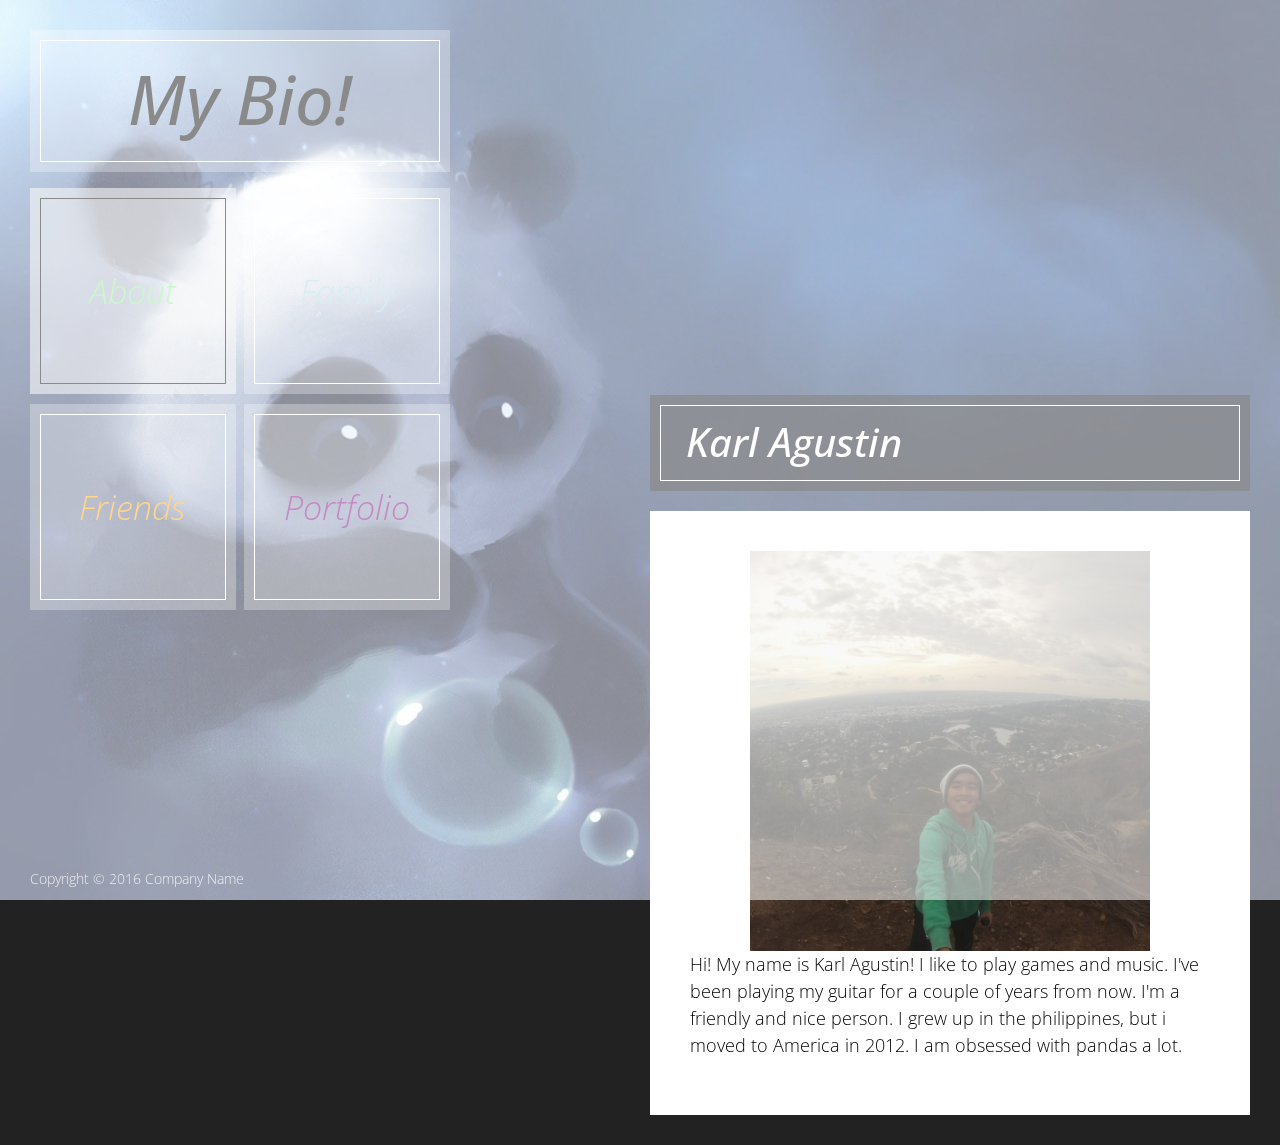
==== index.html @ ee5c0102 "3rd commit" ====
<!DOCTYPE html>
<html lang="en">
    <head>
        <meta charset="utf-8">
        <meta http-equiv="X-UA-Compatible" content="IE=edge">
        <meta name="viewport" content="width=device-width, initial-scale=1">
        
        <title>The Story</title>
<!--
The Story Theme
http://www.templatemo.com/tm-480-story
-->
        <!-- load stylesheets -->
        <link rel="stylesheet" href="https://fonts.googleapis.com/css?family=Open+Sans:300,300italic,400">  <!-- Google web font "Open Sans" -->
        <link rel="stylesheet" href="css/bootstrap.min.css">                                                <!-- Bootstrap style -->
        <link rel="stylesheet" href="css/flexslider.css">                                                   <!-- Flexslider style -->       
        <link rel="stylesheet" href="css/templatemo-style.css">                                             <!-- Templatemo style -->

        <!-- HTML5 shim and Respond.js for IE8 support of HTML5 elements and media queries -->
        <!-- WARNING: Respond.js doesn't work if you view the page via file:// -->
        <!--[if lt IE 9]>
          <script src="https://oss.maxcdn.com/html5shiv/3.7.2/html5shiv.min.js"></script>
          <script src="https://oss.maxcdn.com/respond/1.4.2/respond.min.js"></script>
        <![endif]-->
    </head>
    
    <body class="page">
        
            
            <!-- background images -->
            <div class="page-bg-imgs-list">
                <img src="img/panda.jpg" id="page-1-img" class="main-img" alt="About">
                <img src="img/galaxy_1.jpg" id="page-2-img" alt="Family">
                <img src="img/night.jpg" id="page-4-img" alt="Portfolio">                            
                <img src="img/friends_1.JPG" id="page-3-img" alt="Friends">
            </div>
            
            <div class="container-fluid">

                <div class="row">
                    <div class="col-xs-12 col-sm-12 col-md-12 col-lg-5 col-xl-5">
                        
                        <div class="header">

                            <!-- site title -->
                            <header class="box box-white">
                                <a href="javascript:void(0)" class="js-site-title">
                                    <h1 class="box-text site-title-text"><font color="black">My Bio!</h1>    
                                </a>            
                            </header>
                            
                            <!-- site navigation -->
                            <nav class="js-nav">
                                <ul class="nav-items-container">

                                    <li data-nav-item-id="page-1" class="block-keep-ratio block-keep-ratio-1-1 block-width-half box box-white box-nav-item js-nav-item pull-xs-left">
                                        <a href="#page-1" class="block-keep-ratio-content box-nav-item-link">
                                            <span class="box-text box-text-nav-item flexbox-center"><font color="lightgreen">About</span>
                                        </a>
                                    </li>

                                    <li data-nav-item-id="page-2" class="block-keep-ratio block-keep-ratio-1-1 block-width-half box box-white box-nav-item js-nav-item pull-xs-right">
                                        <a href="#page-2" class="block-keep-ratio-content box-nav-item-link">
                                            <span class="box-text box-text-nav-item flexbox-center"><font color="lightblue">Family</span>
                                        </a>
                                    </li>

                                    <li data-nav-item-id="page-3" class="block-keep-ratio block-keep-ratio-1-1 block-width-half box box-white box-nav-item js-nav-item pull-xs-left">
                                        <a href="#page-3" class="block-keep-ratio-content box-nav-item-link">
                                            <span class="box-text box-text-nav-item flexbox-center"><font color="orange">Friends</span>
                                        </a>
                                    </li>

                                    <li data-nav-item-id="page-4" class="block-keep-ratio block-keep-ratio-1-1 block-width-half box box-white box-nav-item js-nav-item pull-xs-right">
                                        <a href="#page-4" class="block-keep-ratio-content box-nav-item-link">
                                            <span class="box-text box-text-nav-item flexbox-center"><font color="purple">Portfolio</span>
                                        </a>
                                    </li>

                                </ul>
                            </nav>    
                        </div> <!-- .header -->

                    </div>

                    <div class="col-xs-12 col-sm-12 col-md-12 col-lg-7 col-xl-7">
                        <div class="content-wrapper js-content-wrapper">
                            <!-- about -->
                            <section data-page-id="page-1" class="content js-content">
                                
                                <header class="box box-black margin-b-20">
                                    <h2 class="box-text page-title-text">Karl Agustin</h2>
                                </header>
                                
                                <div class="content-text">
									<center><img src="img/karl.jpg" height="400"></center>
                                    <p><font color="black">Hi! My name is Karl Agustin! I like to play games and music. I've been playing my guitar for a couple of years from now. I'm a friendly and nice person. I grew up in the philippines, but i moved to America in 2012. I am obsessed with pandas a lot. 
                                    </p>
                                </div>            

                            </section> <!-- #about -->

                            <!-- gallery -->
                            <section data-page-id="page-2" class="content content-gallery js-content">
                                
                                <header class="box box-black margin-b-20">
                                    <h2 class="box-text page-title-text">Family</h2>
                                </header>
								<div class="content-text">
                                    <p>I have 7 people in my Family. My mom, dad, two older brothers, one older sister, and a twin sister! Having a big family can be really fun because you get to make multiple unforgettable memories.</p>
                                
                                <div class="content-text content-text-gallery">
                                    
                                    <!-- <p>Credits go to <a rel="nofollow" href="http://unsplash.com">Unsplash</a> for images.</p> -->

                                    <div class="flexslider-wrapper">

                                        <div id="slider" class="flexslider">
                                            <ul class="slides">
                                                <li><img src="img/slider/family.jpg" alt="Slide 1" /></li>
                                                <li><img src="img/slider/family_1.jpg" alt="Slide 2" /></li>
                                                <li><img src="img/slider/family_2.jpg" alt="Slide 3" /></li>
                                                <li><img src="img/slider/paintball.jpg" alt="Slide 4" /></li>
                                                <li><img src="img/slider/family_3.jpg" alt="Slide 5" /></li>
                                                <li><img src="img/slider/family_4.jpg" alt="Slide 6" /></li>
                                            </ul>
                                        </div> <!-- #slider -->
                                      
                                        <div id="carousel" class="flexslider">
                                            <ul class="slides">
                                                <li><img src="img/slider/family.jpg" alt="Thumbnail 1" /></li>
                                                <li><img src="img/slider/family_1.jpg" alt="Thumbnail 2" /></li>
                                                <li><img src="img/slider/family_2.jpg" alt="Thumbnail 3" /></li>
                                                <li><img src="img/slider/paintball.jpg" alt="Thumbnail 4" /></li>
                                                <li><img src="img/slider/family_3.jpg" alt="Thumbnail 5" /></li>
                                                <li><img src="img/slider/family_4.jpg" alt="Thumbnail 6" /></li>
                                            </ul>
                                        </div>  <!-- #carousel -->

                                    </div>
                                        
                                </div>            

                            </section> <!-- #gallery -->
                            
                            <!-- services -->
                            <section data-page-id="page-3" class="content js-content">
                                
                                <header class="box box-black margin-b-20">
                                    <h2 class="box-text page-title-text">Friends</h2>
                                </header>
                                
                                <div class="content-text">
								<center><img src="img/friends.jpg" height="400"></center>
                                    <p>I am a really friendly person. I like to meet new people and introduce myself to them and hope to get to know them better. I have a lot of friends but the people that really stick to me was Anthony Huynh and Max Hill. 
                                    </p>
                                </div>            

                            </section> <!-- #services -->

                            <!-- contact -->
                            <section data-page-id="page-4" class="content js-content">
                                
                                <header class="box box-black margin-b-20">
                                    <h2 class="box-text page-title-text">Portfolio</h2>
                                </header>

                                
                                <div class="content-text">
                                    <p>This is my portfolio which will display my work. I will be posting all of them in here. 
                                    </p>
									
									<h3>1.1.3 Scratch</h3>
									    <a href="https://scratch.mit.edu/projects/118983426/">
								        <img src="portfolio/img/scratch.png">
								        </a>
										
									<h3>Space Maze</h3>
										<a href="https://scratch.mit.edu/projects/119669755/">
										<img src="portfolio/img/spacemaze.png">
										</a>
										
									<p>This project was about creating a game and using 2 variables with your partner. My partner and I decided to create a maze game that can easily challenge people.</p>
										<img src="portfolio/img/backlog.png" width="550" height="250">
										
									<h3>Scottsboro Boys</h3>
										<a href="https://repl.it/DcPd/9">
										<img src="img/project.JPG" width="500" height="150">
										</a>
									
									<p>This project talks about the story of the Scottsboro Boys. How it takes you back in their perspectives of Victoria Price, Haywood Patterson, and Judge Horton.</p>
										<img src="img/flowchart.png" width="450">
										
									<p>
									
                                    <form action="index.html" method="post" class="contact-form">

                                        <div class="form-group col-xs-12 col-sm-12 col-md-6 col-lg-6 form-group-2-col-left">
                                            <input type="text" id="contact_name" name="contact_name" class="form-control" placeholder="Name" required/>
                                        </div>
                                        <div class="form-group col-xs-12 col-sm-12 col-md-6 col-lg-6 form-group-2-col-right">
                                            <input type="email" id="contact_email" name="contact_email" class="form-control" placeholder="Email" required/>
                                        </div>
                                        <div class="form-group">
                                            <input type="text" id="contact_subject" name="contact_subject" class="form-control" placeholder="Subject" required/>
                                        </div>
                                        <div class="form-group">
                                            <textarea id="contact_message" name="contact_message" class="form-control" rows="4" placeholder="Message" required></textarea>
                                        </div>
                                        <button type="submit" class="btn btn-primary submit-btn">Send</button>

                                    </form>                           
                                </div>            

                            </section> <!-- #contact -->
                        </div>
                    </div>

                </div>
                    
                <!-- footer row -->
                <footer class="row footer js-footer">
                    <div class="col-xs-12 col-sm-12 col-md-12 col-lg-12">

                        <p class="copyright-text">Copyright &copy; 2016 Company Name</p>  

                    </div>                
                </footer>

            </div>  <!-- .container-fluid -->

        <div id="preloader">
            <div id="status">&nbsp;</div>
        </div><!-- /#preloader -->      
            
        <!-- load JS files -->
        <script src="js/jquery-1.11.3.min.js"></script> <!-- jQuery -->
        <script src="js/jquery.flexslider-min.js"></script> <!-- Flex Slider -->
        <script src="js/jquery.backstretch.min.js"></script> <!-- Backstretch http://srobbin.com/jquery-plugins/backstretch/ -->
        <script src="js/templatemo-script.js"></script> <!-- Templatemo scripts -->
    
    </body>
</html>
---- css/templatemo-style.css ----
/*

The Story Theme

http://www.templatemo.com/tm-480-story

*/

body, html { overflow-x: hidden; }

/* Preloader */

#preloader {
    position: fixed;
    top: 0;
    left: 0;
    right: 0;
    bottom: 0;
    background-color: #fff; /* change if the mask should have another color then white */
    z-index: 99; /* makes sure it stays on top */
}

#status {
    width: 200px;
    height: 200px;
    position: absolute;
    left: 50%; /* centers the loading animation horizontally one the screen */
    top: 50%; /* centers the loading animation vertically one the screen */
    background-image: url(../img/status.gif); /* path to your loading animation */
    background-repeat: no-repeat;
    background-position: center;
    margin: -100px 0 0 -100px; /* is width and height divided by two */
}

/* Resets */

a:hover, a:focus { text-decoration: none; }

h1, h2 { margin: 0; }

p:last-child { margin-bottom: 0; }

/**/
.page {
	background-color: #222222;	
	font-family: 'Open Sans', sans-serif;
	font-size: 18px;
	font-weight: 300;		
	padding: 30px 15px;
	overflow-x: hidden;
}

.page-bg-imgs-list { display: none; }

.header { 
	max-width: 420px;
	overflow: auto; 
}

.content-wrapper { margin-top: 365px; }

.content {
	max-width: 600px;
	margin-left: auto;
	margin-right: 0;
}

.content-gallery { max-width: 900px; }

.content-text {
	background-color: white;
	padding: 40px;
}

.content-text h4 { padding-top: 10px; }

.content-text-gallery {
	padding: 5px;
	position: relative;
	height: auto;
	min-height: 200px;
}

.box {
	display: block;
	padding: 10px;	
}

.box-text {
	border: 1px solid white;
	color: white;	
	font-style: italic;	
	width: 100%;
	height: 100%;
}

.box-white { background-color: rgba(255, 255, 255, 0.3);	}
.box-black { background-color: rgba(0, 0, 0, 0.7); }

.site-title-text {
	font-size: 3.8em;
	padding-top: 20px;
	padding-bottom: 25px;
	text-align: center;
}

.page-title-text {
	font-size: 2.2em;
	padding: 15px 25px;
	text-align: left;
}

.nav-items-container { padding: 0; }

.box-nav-item {
	margin-bottom: 10px;
	font-size: 1.9em;
	-webkit-transition: all 0.3s ease;	
	transition: all 0.3s ease;	
}

.box-nav-item-link { padding: 10px; }

.box-nav-item:hover, .box-nav-item:focus, .box-nav-item.active {
	background-color: rgba(241, 241, 241, 0.59);	
}

.box-nav-item:hover .box-text-nav-item, 
.box-nav-item:focus .box-text-nav-item,
.box-nav-item.active .box-text-nav-item {	
	color: black;
	border: 1px solid black;
}

/* footer */

.footer { 
	display: none; 
	position: fixed;
	bottom: 10px;
	left: 30px;
}

.footer a {	color: rgba(255, 255, 255, 0.8); }

.copyright-text { 
	color: rgba(255, 255, 255, 0.8);
	font-size: 0.8em;	
}


/* Utility Classes */

.margin-t-30 {	margin-top: 30px; }
.margin-b-20 {	margin-bottom: 20px; }

.block-keep-ratio,
.block-keep-ratio-content {
	display: block;
}

.block-keep-ratio {	position: relative; }
	
.block-keep-ratio-content {
	position: absolute;
	top: 0; bottom: 0; right: 0; left: 0;
}

.block-keep-ratio:after {
	display: block;
	content: '';
}

.block-keep-ratio-1-1:after { padding-top: 100%; }

.block-width-half { width: 49%; }

.flexbox-center {
	display: -webkit-box;
	display: -webkit-flex;
	display: -ms-flexbox;
	display: flex;
    -webkit-box-orient: vertical;
    -webkit-box-direction: normal;
    -webkit-flex-direction: column;
        -ms-flex-direction: column;
            flex-direction: column;
    -webkit-box-pack: center;
    -webkit-justify-content: center;
        -ms-flex-pack: center;
            justify-content: center;
    text-align: center;
}


/* FlexSlider Styles
-------------------------------------------- */

.flexslider { 
    border-radius: 0;
    margin-bottom: 5px;
}
.flexslider li {
	margin: 0;
	padding: 0;
}

.flex-next,
.flex-prev {
	line-height: 1; /* Bootstrap override */
}

#carousel { margin: 0; }
#carousel li { margin-right: 5px; }
#carousel img {
    display: block;
    opacity: 1;
    cursor: pointer;
}
#carousel .flex-active-slide img {
    opacity: 0.5;
    cursor: default;
}


/* Contact form */

.contact-form {	margin-top: 30px; }

.form-group { margin-bottom: 20px; }

.form-control:focus {
    border-color: rgb(0, 218, 79);
    outline: 0;
    -webkit-box-shadow: inset 0 1px 1px rgba(0,0,0,.075),0 0 8px rgba(0, 200, 81,.6);
    box-shadow: inset 0 1px 1px rgba(0,0,0,.075),0 0 8px rgba(0, 200, 81, 0.6);
}

.form-control {
	font-size: 1em;
	border-radius: 0;
}

.submit-btn {
	color: #A0A0A0;
	background-color: transparent;
	border-color: #A0A0A0;
	border-radius: 0;
	font-size: 1.1em;
	margin-top: 5px;
	width: 150px;
	height: 50px;
	text-transform: uppercase;
	transition: all 0.3s ease;	
}

.submit-btn:hover, .submit-btn:focus {
	color: white;
	background-color: #A0A0A0;
	border-color: #A0A0A0;
}

.form-group-2-col-left {
	padding-left: 0;
	padding-right: 5px;
}

.form-group-2-col-right {
	padding-right: 0;
	padding-left: 5px;
}

.footer.sticky {
	position: fixed;
	bottom: 10px;
	left: 30px;
}

/* Media Queries */

@media screen and (max-width: 991px) {

	.form-group-2-col-left,
	.form-group-2-col-right {
		padding-left: 0;
		padding-right: 0;
	}

	.content { margin: 0 0 0 auto; }

	.content-wrapper { 
		margin-top: 30px; 
		margin-bottom: 30px;		
	}

	.footer { position: static;	}
}

@media screen and (max-width: 767px) {
	.content-wrapper { position: static; }
}

@media screen and (max-width: 1199px) and (min-width: 992px) {
	
	.block-width-half { width: 48%; }
	
	.box-nav-item { font-size: 1.4em; }

	.site-title-text { font-size: 3em; }
}

@media screen and (max-width: 480px) {
	
	.block-width-half { width: 48%; }
	
	.box-nav-item { font-size: 1.4em; }

	.site-title-text { font-size: 3em; }
	.page-title-text { font-size: 1.6em; }

	.content-text { padding: 30px 25px; }
	.content-text-gallery { padding: 5px; }
}
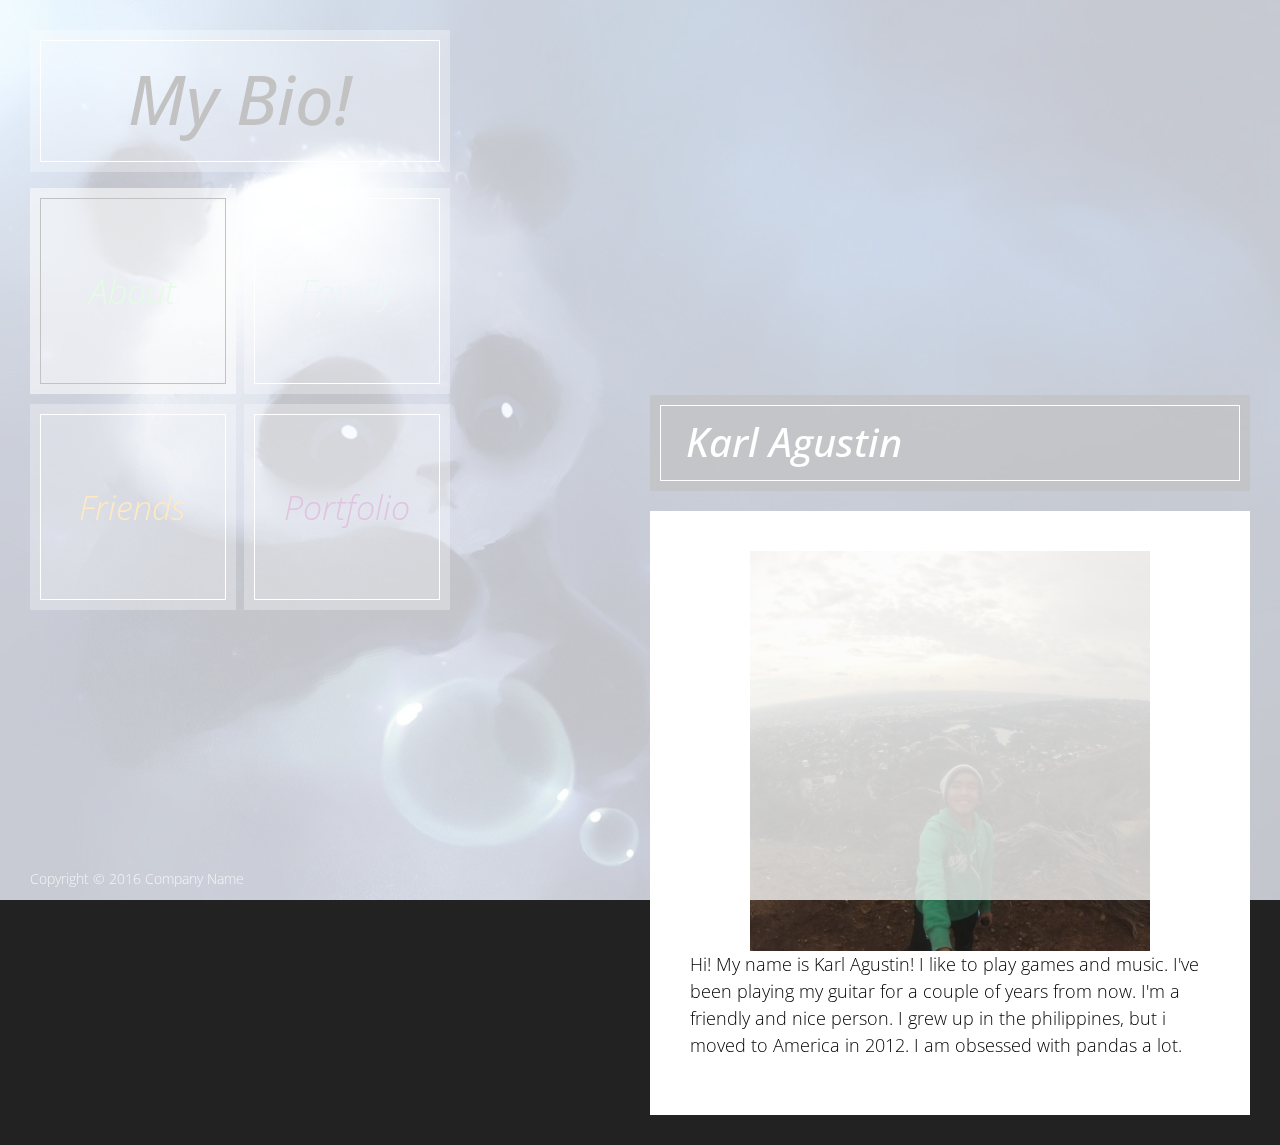
==== commit 875d28a4: "4th commit" ====
--- a/index.html
+++ b/index.html
@@ -172,16 +172,16 @@
 									
 									<h3>1.1.3 Scratch</h3>
 									    <a href="https://scratch.mit.edu/projects/118983426/">
-								        <img src="portfolio/img/scratch.png">
+								        <img src="Portfolio/img/scratch.PNG">
 								        </a>
 										
 									<h3>Space Maze</h3>
 										<a href="https://scratch.mit.edu/projects/119669755/">
-										<img src="portfolio/img/spacemaze.png">
+										<img src="Portfolio/img/spacemaze.png">
 										</a>
 										
 									<p>This project was about creating a game and using 2 variables with your partner. My partner and I decided to create a maze game that can easily challenge people.</p>
-										<img src="portfolio/img/backlog.png" width="550" height="250">
+										<img src="Portfolio/img/backlog.PNG" width="550" height="250">
 										
 									<h3>Scottsboro Boys</h3>
 										<a href="https://repl.it/DcPd/9">
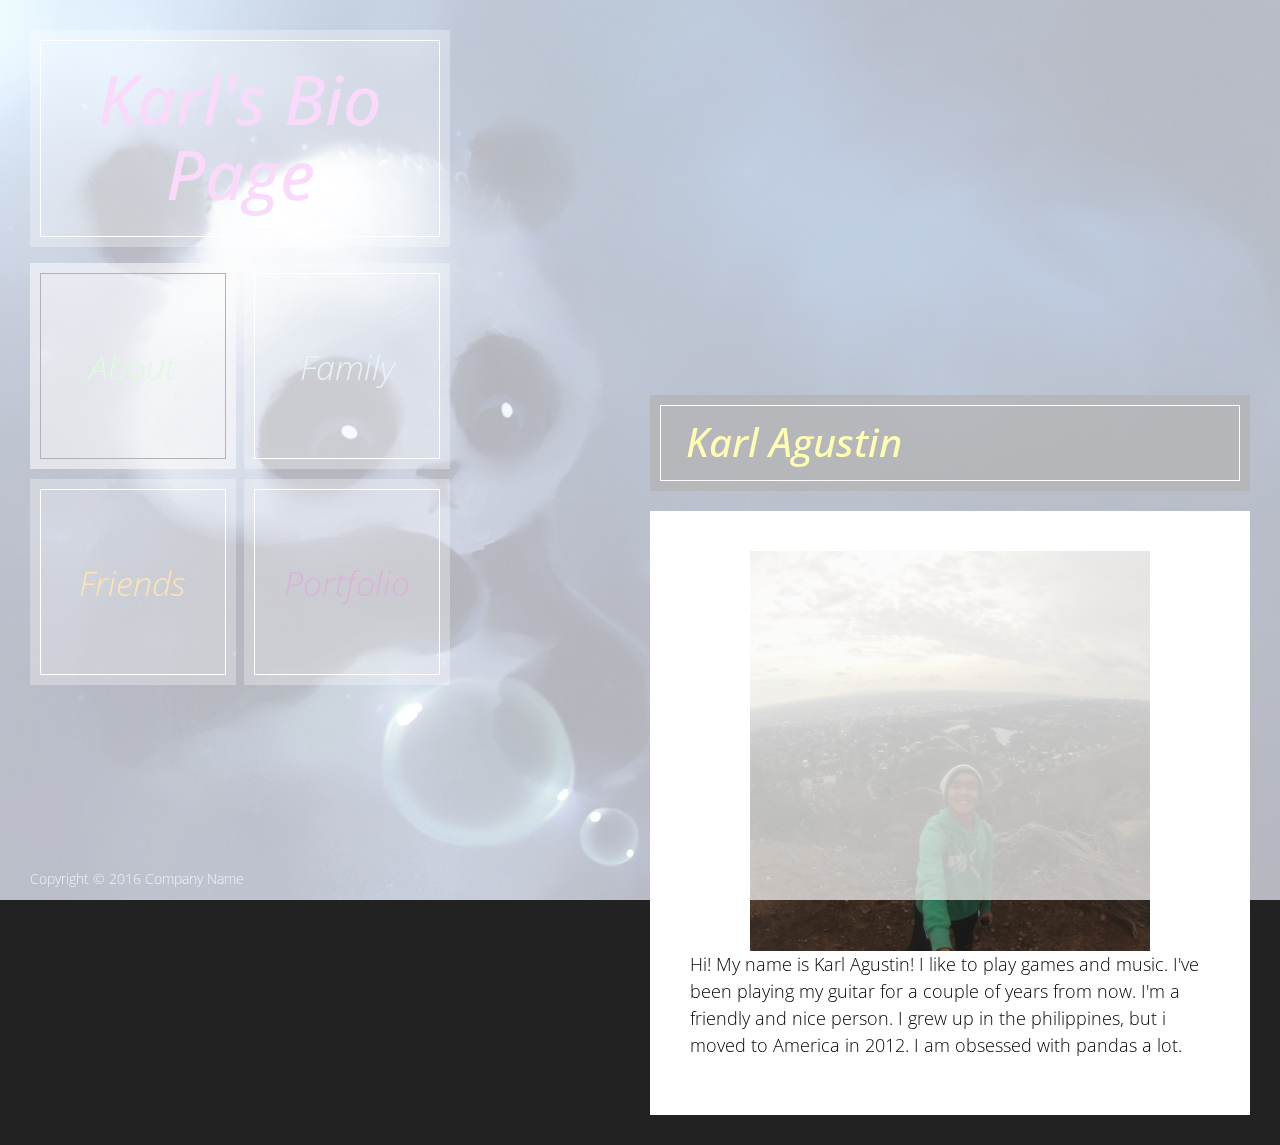
==== commit c14be159: "5th commit" ====
--- a/index.html
+++ b/index.html
@@ -5,7 +5,7 @@
         <meta http-equiv="X-UA-Compatible" content="IE=edge">
         <meta name="viewport" content="width=device-width, initial-scale=1">
         
-        <title>The Story</title>
+        <title>Karl's Homepage</title>
 <!--
 The Story Theme
 http://www.templatemo.com/tm-480-story
@@ -45,7 +45,7 @@
                             <!-- site title -->
                             <header class="box box-white">
                                 <a href="javascript:void(0)" class="js-site-title">
-                                    <h1 class="box-text site-title-text"><font color="black">My Bio!</h1>    
+                                    <h1 class="box-text site-title-text"><font color="violet">Karl's Bio Page</h1>    
                                 </a>            
                             </header>
                             
@@ -89,7 +89,7 @@
                             <section data-page-id="page-1" class="content js-content">
                                 
                                 <header class="box box-black margin-b-20">
-                                    <h2 class="box-text page-title-text">Karl Agustin</h2>
+                                    <h2 class="box-text page-title-text"><font color="Yellow">Karl Agustin</h2>
                                 </header>
                                 
                                 <div class="content-text">
@@ -104,12 +104,12 @@
                             <section data-page-id="page-2" class="content content-gallery js-content">
                                 
                                 <header class="box box-black margin-b-20">
-                                    <h2 class="box-text page-title-text">Family</h2>
+                                    <h2 class="box-text page-title-text"><font color = "lightgreen">Family</font></h2>
                                 </header>
 								<div class="content-text">
                                     <p>I have 7 people in my Family. My mom, dad, two older brothers, one older sister, and a twin sister! Having a big family can be really fun because you get to make multiple unforgettable memories.</p>
                                 
-                                <div class="content-text content-text-gallery">
+                                <div class="content-text content-text-gallery">                       
                                     
                                     <!-- <p>Credits go to <a rel="nofollow" href="http://unsplash.com">Unsplash</a> for images.</p> -->
 
@@ -147,7 +147,7 @@
                             <section data-page-id="page-3" class="content js-content">
                                 
                                 <header class="box box-black margin-b-20">
-                                    <h2 class="box-text page-title-text">Friends</h2>
+                                    <h2 class="box-text page-title-text"><font color ="red">Friends</h2></font>
                                 </header>
                                 
                                 <div class="content-text">
@@ -167,8 +167,8 @@
 
                                 
                                 <div class="content-text">
-                                    <p>This is my portfolio which will display my work. I will be posting all of them in here. 
-                                    </p>
+                                    <p><font color = "darkred">This is my portfolio which will display my work. I will be posting all of them in here. 
+                                    </p></font>
 									
 									<h3>1.1.3 Scratch</h3>
 									    <a href="https://scratch.mit.edu/projects/118983426/">
@@ -193,23 +193,6 @@
 										
 									<p>
 									
-                                    <form action="index.html" method="post" class="contact-form">
-
-                                        <div class="form-group col-xs-12 col-sm-12 col-md-6 col-lg-6 form-group-2-col-left">
-                                            <input type="text" id="contact_name" name="contact_name" class="form-control" placeholder="Name" required/>
-                                        </div>
-                                        <div class="form-group col-xs-12 col-sm-12 col-md-6 col-lg-6 form-group-2-col-right">
-                                            <input type="email" id="contact_email" name="contact_email" class="form-control" placeholder="Email" required/>
-                                        </div>
-                                        <div class="form-group">
-                                            <input type="text" id="contact_subject" name="contact_subject" class="form-control" placeholder="Subject" required/>
-                                        </div>
-                                        <div class="form-group">
-                                            <textarea id="contact_message" name="contact_message" class="form-control" rows="4" placeholder="Message" required></textarea>
-                                        </div>
-                                        <button type="submit" class="btn btn-primary submit-btn">Send</button>
-
-                                    </form>                           
                                 </div>            
 
                             </section> <!-- #contact -->
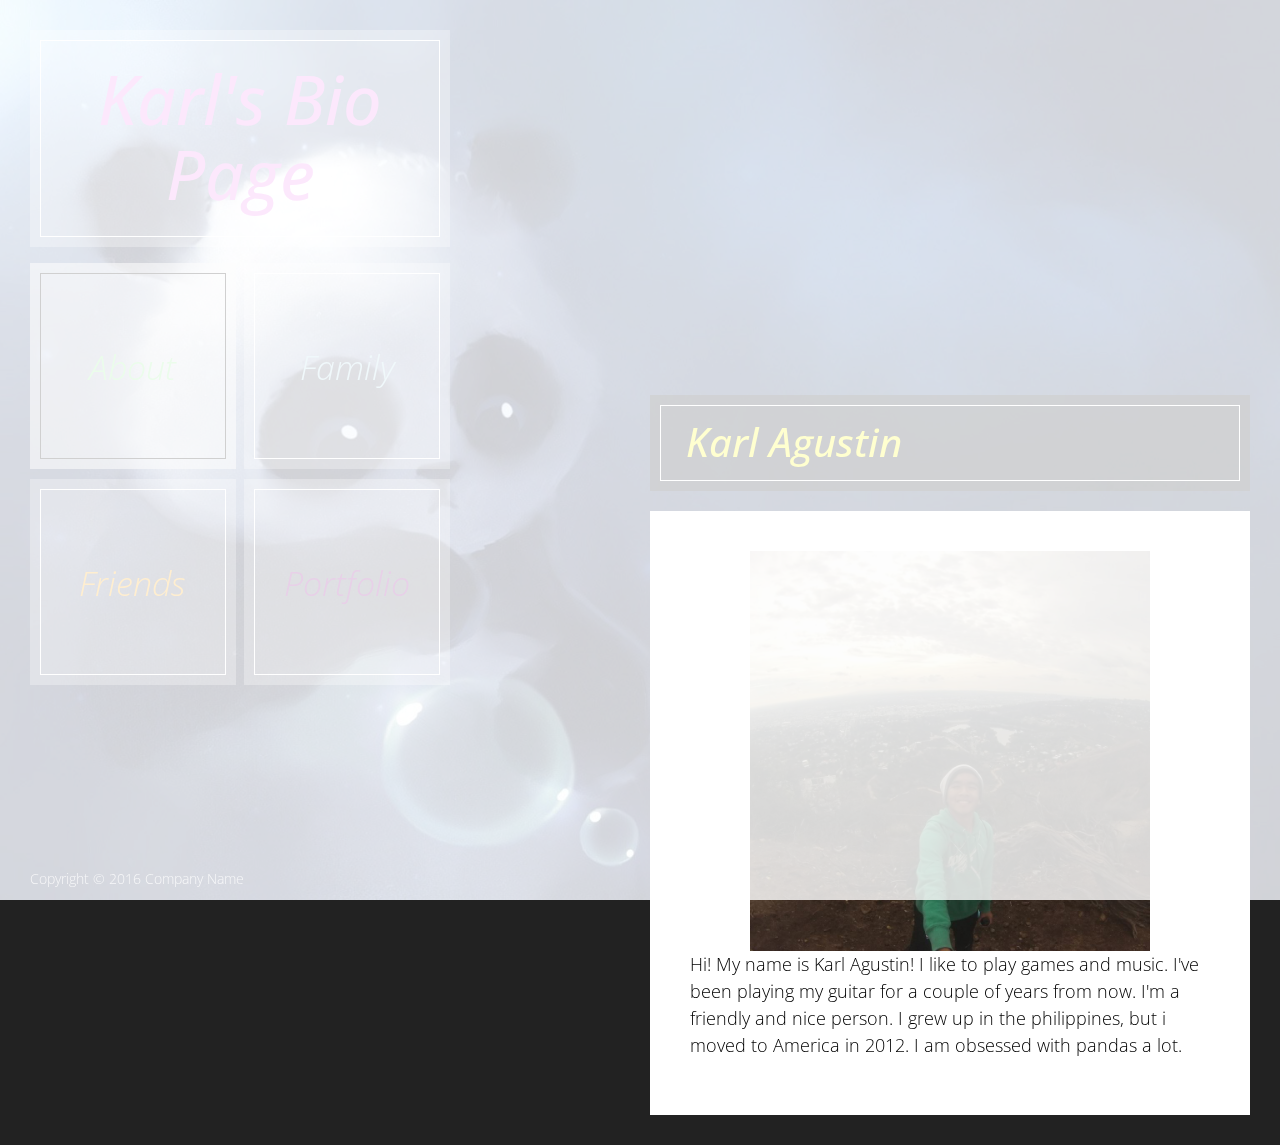
==== commit b8f8681d: "5th commit" ====
--- a/index.html
+++ b/index.html
@@ -152,7 +152,7 @@
                                 
                                 <div class="content-text">
 								<center><img src="img/friends.jpg" height="400"></center>
-                                    <p>I am a really friendly person. I like to meet new people and introduce myself to them and hope to get to know them better. I have a lot of friends but the people that really stick to me was Anthony Huynh and Max Hill. 
+                                    <p>I am a really friendly person. I like to meet new people and introduce myself to them and hope to get to know them better. I have a lot of friends but the people that really stick to me was Anthony Huynh and Max Hill. I love meeting new people and im a social butterfly. 
                                     </p>
                                 </div>            
 
@@ -167,6 +167,14 @@
 
                                 
                                 <div class="content-text">
+									<h3>Scottsboro Boys</h3>
+									<a href="https://repl.it/DcPd/9">
+									<img src="img/project.JPG" width="500" height="150">
+									</a>
+                                    
+                                    <p>This project talks about the story of the Scottsboro Boys. How it takes you back in their perspectives of Victoria Price, Haywood Patterson, and Judge Horton.</p>
+									<img src="img/flowchart.png" width="450">
+                                    
                                     <p><font color = "darkred">This is my portfolio which will display my work. I will be posting all of them in here. 
                                     </p></font>
 									
@@ -183,13 +191,9 @@
 									<p>This project was about creating a game and using 2 variables with your partner. My partner and I decided to create a maze game that can easily challenge people.</p>
 										<img src="Portfolio/img/backlog.PNG" width="550" height="250">
 										
-									<h3>Scottsboro Boys</h3>
-										<a href="https://repl.it/DcPd/9">
-										<img src="img/project.JPG" width="500" height="150">
-										</a>
+
 									
-									<p>This project talks about the story of the Scottsboro Boys. How it takes you back in their perspectives of Victoria Price, Haywood Patterson, and Judge Horton.</p>
-										<img src="img/flowchart.png" width="450">
+
 										
 									<p>
 									
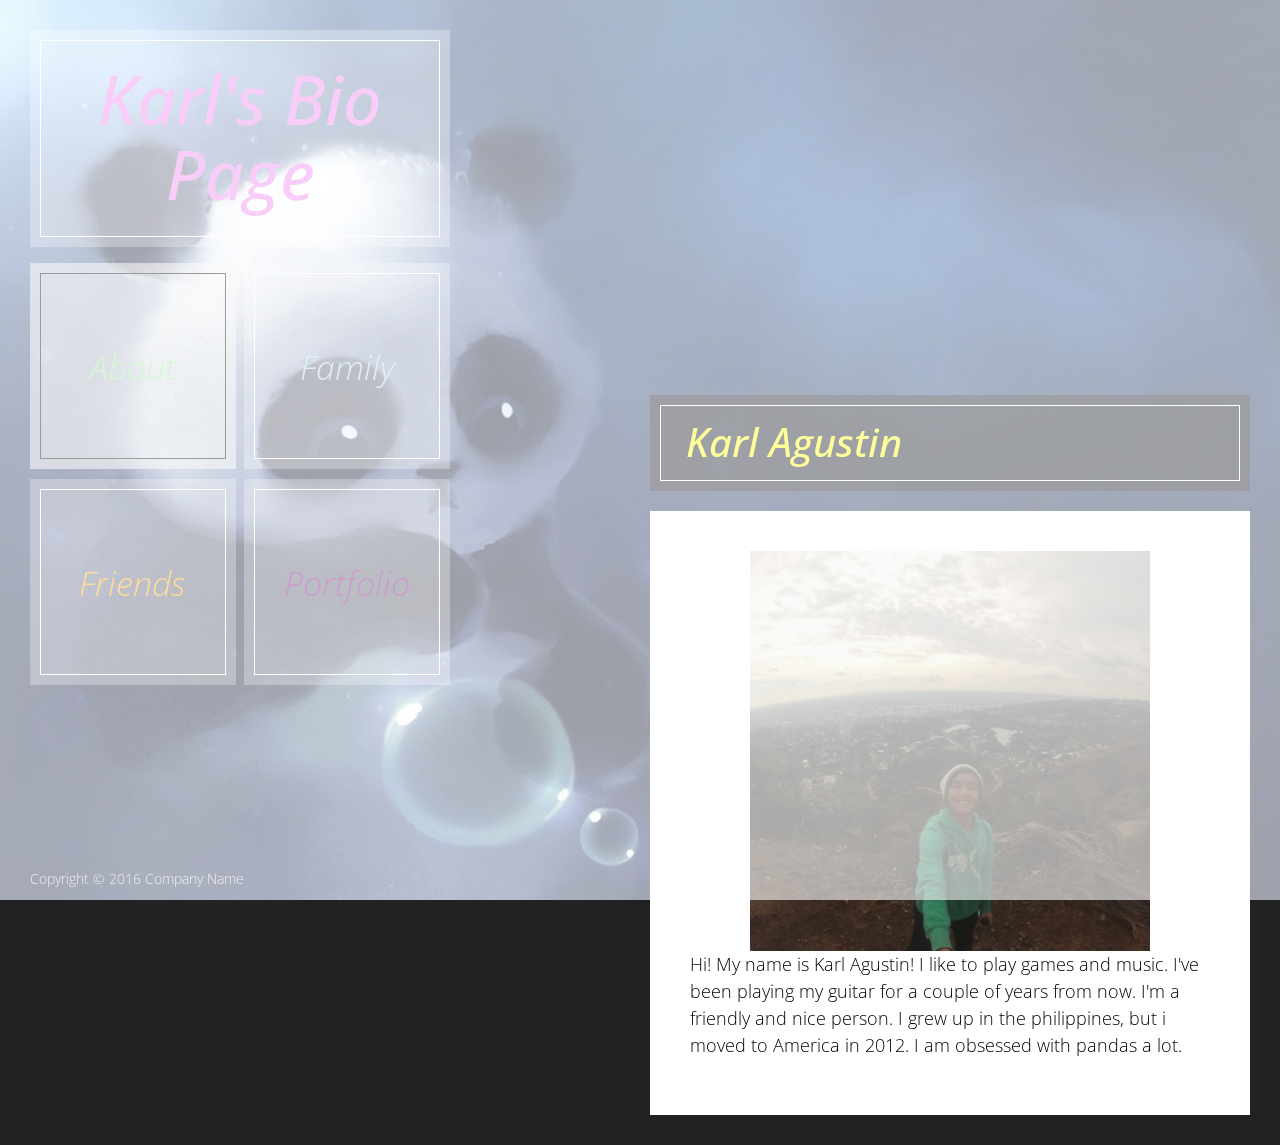
==== commit 25588488: "6th commit" ====
--- a/index.html
+++ b/index.html
@@ -167,17 +167,22 @@
 
                                 
                                 <div class="content-text">
+                                    <p><font color = "darkred">This is my portfolio which will display my work. I will be posting all of them in here. 
+                                    </p></font>
+                                    
+                                    <h3>First App with Python</h3>
+                                        <a href="https://repl.it/DscG/46">
+                                        <img src="img/simon_says.png" width="400" height="400">
+                                        </a>
+                                    
 									<h3>Scottsboro Boys</h3>
-									<a href="https://repl.it/DcPd/9">
-									<img src="img/project.JPG" width="500" height="150">
-									</a>
+									    <a href="https://repl.it/DcPd/9">
+									    <img src="img/project.JPG" width="500" height="150">
+									    </a>
                                     
                                     <p>This project talks about the story of the Scottsboro Boys. How it takes you back in their perspectives of Victoria Price, Haywood Patterson, and Judge Horton.</p>
 									<img src="img/flowchart.png" width="450">
                                     
-                                    <p><font color = "darkred">This is my portfolio which will display my work. I will be posting all of them in here. 
-                                    </p></font>
-									
 									<h3>1.1.3 Scratch</h3>
 									    <a href="https://scratch.mit.edu/projects/118983426/">
 								        <img src="Portfolio/img/scratch.PNG">
@@ -191,11 +196,6 @@
 									<p>This project was about creating a game and using 2 variables with your partner. My partner and I decided to create a maze game that can easily challenge people.</p>
 										<img src="Portfolio/img/backlog.PNG" width="550" height="250">
 										
-
-									
-
-										
-									<p>
 									
                                 </div>            
 
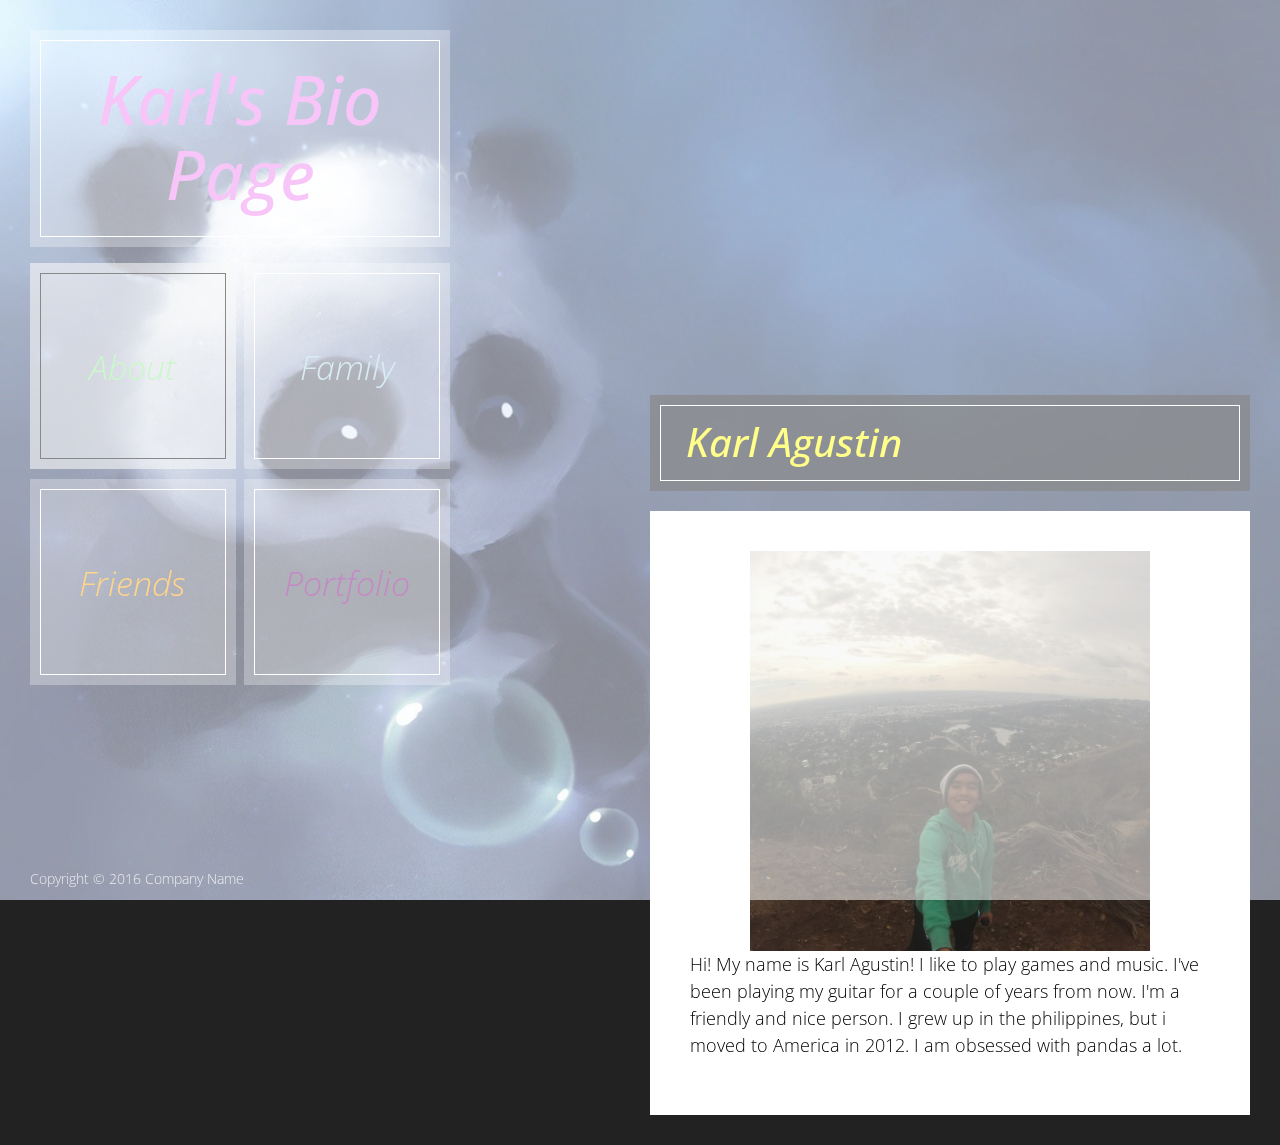
==== commit beb8ac12: "dataproject2" ====
--- a/index.html
+++ b/index.html
@@ -170,6 +170,11 @@
                                     <p><font color = "darkred">This is my portfolio which will display my work. I will be posting all of them in here. 
                                     </p></font>
                                     
+                                    <h3>Data Project</h3>
+                                        <a href="Portfolio/data_project.zip">
+                                        <img src="Portfolio/img/us_debt.PNG" width='550' height '500'>
+                                        </a>
+                                    
                                     <h3>First App with Python</h3>
                                         <a href="https://repl.it/DscG/46">
                                         <img src="img/simon_says.png" width="400" height="400">
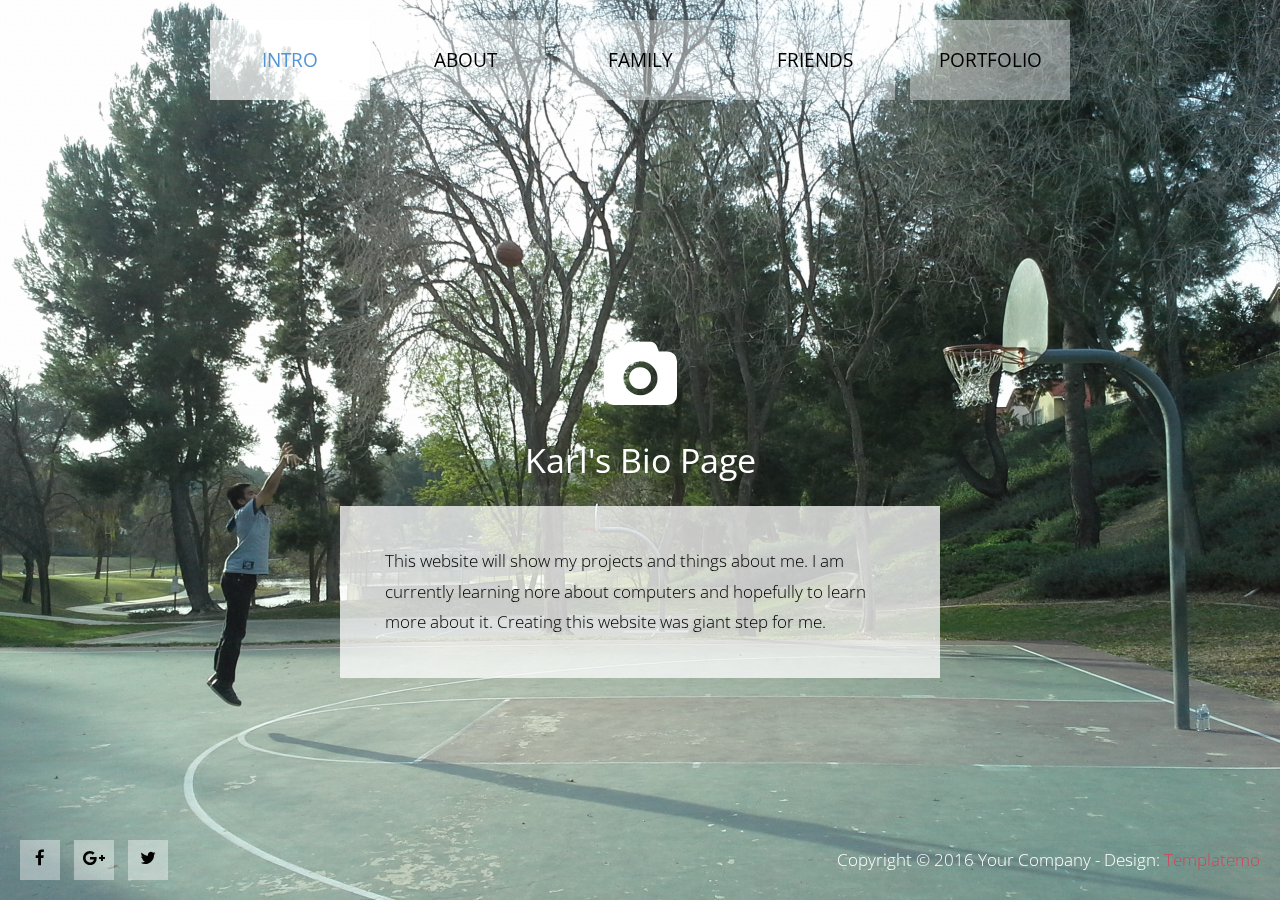
==== commit c39936fe: "website2.0" ====
--- a/index.html
+++ b/index.html
@@ -1,235 +1,339 @@
 <!DOCTYPE html>
-<html lang="en">
-    <head>
-        <meta charset="utf-8">
-        <meta http-equiv="X-UA-Compatible" content="IE=edge">
-        <meta name="viewport" content="width=device-width, initial-scale=1">
+<html>
+<head>
+    <meta charset="utf-8">
+    <meta http-equiv="X-UA-Compatible" content="IE=edge">
+    <meta name="viewport" content="width=device-width, initial-scale=1">
+
+    <title>Karl's Homepage</title>
+<!--
+Flat Template
+http://www.templatemo.com/tm-491-flat
+-->
+    <!-- load stylesheets -->
+    <link rel="stylesheet" href="https://fonts.googleapis.com/css?family=Open+Sans:300,400">    <!-- Google web font "Open Sans" -->    
+    <link rel="stylesheet" href="font-awesome-4.6.3/css/font-awesome.min.css">            <!-- Font awesome -->
+    <link rel="stylesheet" href="css/bootstrap.min.css">                                  <!-- Bootstrap style -->
+    <link rel="stylesheet" href="css/hero-slider-style.css">                              <!-- Hero slider style (https://codyhouse.co/gem/hero-slider/) -->
+    <link rel="stylesheet" href="css/magnific-popup.css">                                 <!-- Magnific popup style (http://dimsemenov.com/plugins/magnific-popup/) -->
+    
+    <link rel="stylesheet" href="css/templatemo-style.css">                               <!-- Templatemo style -->
+
+    <!-- HTML5 shim and Respond.js for IE8 support of HTML5 elements and media queries -->
+    <!-- WARNING: Respond.js doesn't work if you view the page via file:// -->
+    <!--[if lt IE 9]>
+      <script src="https://oss.maxcdn.com/html5shiv/3.7.2/html5shiv.min.js"></script>
+      <script src="https://oss.maxcdn.com/respond/1.4.2/respond.min.js"></script>
+    <![endif]-->
+</head>
+
+    <body>
+                      
+        <!-- Content -->
+        <div class="cd-hero">
+
+            <!-- Navigation -->        
+            <div class="cd-slider-nav">
+                <nav class="navbar">
+
+                    <button class="navbar-toggler hidden-md-up" type="button" data-toggle="collapse" data-target="#tmNavbar">
+                        &#9776;
+                    </button>
+                    <div class="collapse navbar-toggleable-sm text-xs-center text-uppercase tm-navbar" id="tmNavbar">
+                        <ul class="nav navbar-nav">
+                            <li class="nav-item active selected">
+                                <a class="nav-link" href="#0" data-no="1">Intro <span class="sr-only">(current)</span></a>
+                            </li>
+                            <li class="nav-item">
+                                <a class="nav-link" href="#0" data-no="2">About</a>
+                            </li>
+                            <li class="nav-item">
+                                <a class="nav-link" href="#0" data-no="3">Family</a>
+                            </li>
+                            <li class="nav-item">
+                                <a class="nav-link" href="#0" data-no="4">Friends</a>
+                            </li>
+                            <li class="nav-item">
+                                <a class="nav-link" href="#0" data-no="5">Portfolio</a>
+                            </li>
+                        </ul>
+                    </div>
+                </nav>
+            </div> 
+
+            <ul class="cd-hero-slider">  <!-- autoplay -->
+                <li class="selected">
+                    <div class="cd-full-width">
+                        <div class="container-fluid js-tm-page-content tm-page-1" data-page-no="1">
+                            
+                            <div class="row">
+                            
+                                <div class="col-xs-12">
+                                    <i class="fa fa-4x fa-camera tm-icon"></i>
+                                    <h2 class="tm-site-name">Karl's Bio Page</h2>
+                                    <div class="tm-bg-white-translucent text-xs-left tm-textbox tm-textbox-1-col">
+                                        <p class="tm-text">This website will show my projects and things about me. I am currently learning nore about computers and hopefully to learn more about it. Creating this website was giant step for me.</p>
+
+                                    </div>
+                                </div>
+
+                            </div>
+
+                        </div>
+                    </div> <!-- .cd-full-width -->
+                </li>
+
+                <li>
+                    <div class="cd-full-width">
+
+                        <div class="container-fluid js-tm-page-content" data-page-no="2">
+                            <div class="row">
+                                <div class="col-xs-12">
+                                    <div class="tm-2-col-container">
+                            
+                                        <div class="tm-bg-white-translucent text-xs-left tm-textbox tm-2-col-textbox">
+                                            <h2 class="tm-text-title">Karl Agustin</h2>
+                                            <p class="tm-text">Hi! My name is Karl Agustin! I like to play games and music. I've been playing my guitar for a couple of years from now. I'm a friendly and nice person. I grew up in the philippines, but i moved to America in 2012. I am obsessed with pandas a lot.</p>
+
+                                        </div>
+
+                                        <div class="tm-bg-white-translucent text-xs-left tm-textbox tm-2-col-textbox">
+                                            <h2 class="tm-text-title">Swiftrunner</h2>
+                                            <p class="tm-text">I love to play and entertain myself by playing video games. I tend to play with my friends because I sometimes get bored playing singleplayer games.</p>
+                                            <p class="tm-text">I've always wanted to become a game coder so I'm working my way to it.</p>
+                                        </div>
+
+                                    </div>
+                                </div>
+                            </div>
+                        </div>
+                                                
+                    </div> <!-- .cd-full-width -->
+
+                </li>
+                
+                <!-- Page 3 -->
+                <li>
+                    
+                    <div class="cd-full-width">
+
+                        <div class="container-fluid js-tm-page-content" data-page-no="3">
+                            
+                            <div class="row tm-img-gallery">
+                                <div class="col-xs-12 col-sm-6 col-md-4 col-lg-4 col-xl-4">
+                                    <a href="img/family/family.jpg">
+                                        <img src="img/family/family.jpg" alt="Image" class="img-fluid tm-img">
+                                    </a>
+                                </div>
+                                <div class="col-xs-12 col-sm-6 col-md-4 col-lg-4 col-xl-4">
+                                    <a href="img/family/family_1.jpg">
+                                        <img src="img/family/family_1.jpg" alt="Image" class="img-fluid tm-img">
+                                    </a>
+                                </div>
+                                <div class="col-xs-12 col-sm-6 col-md-4 col-lg-4 col-xl-4">
+                                    <a href="img/family/family_2.jpg">
+                                        <img src="img/family/family_2.jpg" alt="Image" class="img-fluid tm-img">
+                                    </a>
+                                </div>
+                                <div class="col-xs-12 col-sm-6 col-md-4 col-lg-4 col-xl-4">
+                                    <a href="img/family/family_3.jpg">
+                                        <img src="img/family/family_3.jpg" alt="Image" class="img-fluid tm-img">
+                                    </a>
+                                </div>
+                                <div class="col-xs-12 col-sm-6 col-md-4 col-lg-4 col-xl-4">
+                                    <a href="img/family/family_4.jpg">
+                                        <img src="img/family/family_4.jpg" alt="Image" class="img-fluid tm-img">
+                                    </a>
+                                </div>
+                                <div class="col-xs-12 col-sm-6 col-md-4 col-lg-4 col-xl-4">
+                                    <a href="img/family/paintball.jpg">
+                                        <img src="img/family/paintball.jpg" alt="Image" class="img-fluid tm-img">
+                                    </a>
+                                </div>                                
+                            </div>
+
+                        </div>
+                                                    
+                    </div>
+                    
+                </li>
+
+                <li class="selected">
+                    <div class="cd-full-width">
+                        <div class="container-fluid js-tm-page-content tm-page-1" data-page-no="1">
+                            
+                            <div class="row">
+                            
+                                <div class="col-xs-12">
+                                    <h2 class="tm-site-name" style="color:gray">Friends</h2>
+                                    <div class="tm-bg-white-translucent text-xs-left tm-textbox tm-textbox-1-col">
+										<img src="img/friends/friends.jpg">
+                                        <p class="tm-text">I am a really friendly person. I like to meet new people and introduce myself to them and hope to get to know them better. I have a lot of friends but the people that really stick to me are the best kind of people. I love meeting new people and im a social butterfly.</p>
+
+                                    </div>
+                                </div>
+
+                            </div>
+
+                        </div>
+                    </div> <!-- .cd-full-width -->
+                </li>
+
+                <li>
+                    <div class="cd-full-width">
+
+                        <div class="container-fluid js-tm-page-content" data-page-no="5">
+                            <div class="row">
+                                <div class="col-xs-12">
+                                    <div class="tm-2-col-container">
+									
+                            
+                                        <div class="tm-bg-white-translucent text-xs-left tm-textbox tm-2-col-textbox">
+											<h3>Data Project</h3>
+												<a href="Portfolio/data_project.zip">
+												<img src="portfolio/img/us_debt.PNG" width='550' height '500'>
+												</a>
+                                    
+											<p>This is me and my partner's data project. It is about the US national debt and how it connects with employment.</p>
+											<h3>First App with Python</h3>
+												<a href="https://repl.it/DscG/46">
+												<img src="portfolio/img/simon_says.png" width="400" height="400">
+												</a>
+										
+											<p>This was my first app with Python. It is a game of simon says(Math Version). It had to be fun for the user to play.</p>
+										
+											<h3>Scottsboro Boys</h3>
+												<a href="https://repl.it/DcPd/9">
+												<img src="portfolio/img/project.JPG" width="500" height="150">
+												</a>
+											<h3>Scottsboro Boys</h3>
+												<a href="https://repl.it/DcPd/9">
+												<img src="portfolio/img/project.JPG" width="500" height="150">
+												</a>
+											<p>This project talks about the story of the Scottsboro Boys. How it takes you back in their perspectives of Victoria Price, Haywood Patterson, and Judge Horton.</p>
+											<img src="portfolio/img/flowchart.png" width="350">
+                                        </div>
+
+                                        <div class="tm-bg-white-translucent text-xs-left tm-textbox tm-2-col-textbox">
+
+											<h3>Space Maze</h3>
+												<a href="https://scratch.mit.edu/projects/119669755/">
+												<img src="portfolio/img/spacemaze.png">
+												</a>
+											
+											<p>This project was about creating a game and using 2 variables with your partner. My partner and I decided to create a maze game that can easily challenge people.</p>
+												<img src="portfolio/img/backlog.PNG" width="550" height="250">
+											
+											<h3>1.1.3 Scratch</h3>
+												<a href="https://scratch.mit.edu/projects/118983426/">
+												<img src="portfolio/img/scratch.PNG">
+												</a>
+											<p>This was my first project for coding. We took a picture of ourselves and had to make it spin.</p>
+                                        </div>
+										
+
+
+                                    </div>
+                                </div>
+                            </div>
+                        </div>
+                                                
+                    </div> <!-- .cd-full-width -->
+
+                </li>
+            </ul> <!-- .cd-hero-slider -->
+            
+            <footer class="tm-footer">
+            
+                <div class="tm-social-icons-container">
+                    <a href="#" class="tm-social-link"><i class="fa fa-facebook"></i></a>
+                    <a href="#" class="tm-social-link"><i class="fa fa-google-plus"></i></a>
+                    <a href="#" class="tm-social-link"><i class="fa fa-twitter"></i></a>
+                </div>
+                
+                <p class="tm-copyright-text">Copyright &copy; 2016 Your Company - Design: <a href="https://plus.google.com/+templatemo" target="_blank">Templatemo</a></p>
+
+            </footer>
+                    
+        </div> <!-- .cd-hero -->
         
-        <title>Karl's Homepage</title>
-<!--
-The Story Theme
-http://www.templatemo.com/tm-480-story
--->
-        <!-- load stylesheets -->
-        <link rel="stylesheet" href="https://fonts.googleapis.com/css?family=Open+Sans:300,300italic,400">  <!-- Google web font "Open Sans" -->
-        <link rel="stylesheet" href="css/bootstrap.min.css">                                                <!-- Bootstrap style -->
-        <link rel="stylesheet" href="css/flexslider.css">                                                   <!-- Flexslider style -->       
-        <link rel="stylesheet" href="css/templatemo-style.css">                                             <!-- Templatemo style -->
-
-        <!-- HTML5 shim and Respond.js for IE8 support of HTML5 elements and media queries -->
-        <!-- WARNING: Respond.js doesn't work if you view the page via file:// -->
-        <!--[if lt IE 9]>
-          <script src="https://oss.maxcdn.com/html5shiv/3.7.2/html5shiv.min.js"></script>
-          <script src="https://oss.maxcdn.com/respond/1.4.2/respond.min.js"></script>
-        <![endif]-->
-    </head>
-    
-    <body class="page">
+
+        <!-- Preloader, https://ihatetomatoes.net/create-custom-preloading-screen/ -->
+        <div id="loader-wrapper">
+            
+            <div id="loader"></div>
+            <div class="loader-section section-left"></div>
+            <div class="loader-section section-right"></div>
+
+        </div>
         
-            
-            <!-- background images -->
-            <div class="page-bg-imgs-list">
-                <img src="img/panda.jpg" id="page-1-img" class="main-img" alt="About">
-                <img src="img/galaxy_1.jpg" id="page-2-img" alt="Family">
-                <img src="img/night.jpg" id="page-4-img" alt="Portfolio">                            
-                <img src="img/friends_1.JPG" id="page-3-img" alt="Friends">
-            </div>
-            
-            <div class="container-fluid">
-
-                <div class="row">
-                    <div class="col-xs-12 col-sm-12 col-md-12 col-lg-5 col-xl-5">
-                        
-                        <div class="header">
-
-                            <!-- site title -->
-                            <header class="box box-white">
-                                <a href="javascript:void(0)" class="js-site-title">
-                                    <h1 class="box-text site-title-text"><font color="violet">Karl's Bio Page</h1>    
-                                </a>            
-                            </header>
-                            
-                            <!-- site navigation -->
-                            <nav class="js-nav">
-                                <ul class="nav-items-container">
-
-                                    <li data-nav-item-id="page-1" class="block-keep-ratio block-keep-ratio-1-1 block-width-half box box-white box-nav-item js-nav-item pull-xs-left">
-                                        <a href="#page-1" class="block-keep-ratio-content box-nav-item-link">
-                                            <span class="box-text box-text-nav-item flexbox-center"><font color="lightgreen">About</span>
-                                        </a>
-                                    </li>
-
-                                    <li data-nav-item-id="page-2" class="block-keep-ratio block-keep-ratio-1-1 block-width-half box box-white box-nav-item js-nav-item pull-xs-right">
-                                        <a href="#page-2" class="block-keep-ratio-content box-nav-item-link">
-                                            <span class="box-text box-text-nav-item flexbox-center"><font color="lightblue">Family</span>
-                                        </a>
-                                    </li>
-
-                                    <li data-nav-item-id="page-3" class="block-keep-ratio block-keep-ratio-1-1 block-width-half box box-white box-nav-item js-nav-item pull-xs-left">
-                                        <a href="#page-3" class="block-keep-ratio-content box-nav-item-link">
-                                            <span class="box-text box-text-nav-item flexbox-center"><font color="orange">Friends</span>
-                                        </a>
-                                    </li>
-
-                                    <li data-nav-item-id="page-4" class="block-keep-ratio block-keep-ratio-1-1 block-width-half box box-white box-nav-item js-nav-item pull-xs-right">
-                                        <a href="#page-4" class="block-keep-ratio-content box-nav-item-link">
-                                            <span class="box-text box-text-nav-item flexbox-center"><font color="purple">Portfolio</span>
-                                        </a>
-                                    </li>
-
-                                </ul>
-                            </nav>    
-                        </div> <!-- .header -->
-
-                    </div>
-
-                    <div class="col-xs-12 col-sm-12 col-md-12 col-lg-7 col-xl-7">
-                        <div class="content-wrapper js-content-wrapper">
-                            <!-- about -->
-                            <section data-page-id="page-1" class="content js-content">
-                                
-                                <header class="box box-black margin-b-20">
-                                    <h2 class="box-text page-title-text"><font color="Yellow">Karl Agustin</h2>
-                                </header>
-                                
-                                <div class="content-text">
-									<center><img src="img/karl.jpg" height="400"></center>
-                                    <p><font color="black">Hi! My name is Karl Agustin! I like to play games and music. I've been playing my guitar for a couple of years from now. I'm a friendly and nice person. I grew up in the philippines, but i moved to America in 2012. I am obsessed with pandas a lot. 
-                                    </p>
-                                </div>            
-
-                            </section> <!-- #about -->
-
-                            <!-- gallery -->
-                            <section data-page-id="page-2" class="content content-gallery js-content">
-                                
-                                <header class="box box-black margin-b-20">
-                                    <h2 class="box-text page-title-text"><font color = "lightgreen">Family</font></h2>
-                                </header>
-								<div class="content-text">
-                                    <p>I have 7 people in my Family. My mom, dad, two older brothers, one older sister, and a twin sister! Having a big family can be really fun because you get to make multiple unforgettable memories.</p>
-                                
-                                <div class="content-text content-text-gallery">                       
-                                    
-                                    <!-- <p>Credits go to <a rel="nofollow" href="http://unsplash.com">Unsplash</a> for images.</p> -->
-
-                                    <div class="flexslider-wrapper">
-
-                                        <div id="slider" class="flexslider">
-                                            <ul class="slides">
-                                                <li><img src="img/slider/family.jpg" alt="Slide 1" /></li>
-                                                <li><img src="img/slider/family_1.jpg" alt="Slide 2" /></li>
-                                                <li><img src="img/slider/family_2.jpg" alt="Slide 3" /></li>
-                                                <li><img src="img/slider/paintball.jpg" alt="Slide 4" /></li>
-                                                <li><img src="img/slider/family_3.jpg" alt="Slide 5" /></li>
-                                                <li><img src="img/slider/family_4.jpg" alt="Slide 6" /></li>
-                                            </ul>
-                                        </div> <!-- #slider -->
-                                      
-                                        <div id="carousel" class="flexslider">
-                                            <ul class="slides">
-                                                <li><img src="img/slider/family.jpg" alt="Thumbnail 1" /></li>
-                                                <li><img src="img/slider/family_1.jpg" alt="Thumbnail 2" /></li>
-                                                <li><img src="img/slider/family_2.jpg" alt="Thumbnail 3" /></li>
-                                                <li><img src="img/slider/paintball.jpg" alt="Thumbnail 4" /></li>
-                                                <li><img src="img/slider/family_3.jpg" alt="Thumbnail 5" /></li>
-                                                <li><img src="img/slider/family_4.jpg" alt="Thumbnail 6" /></li>
-                                            </ul>
-                                        </div>  <!-- #carousel -->
-
-                                    </div>
-                                        
-                                </div>            
-
-                            </section> <!-- #gallery -->
-                            
-                            <!-- services -->
-                            <section data-page-id="page-3" class="content js-content">
-                                
-                                <header class="box box-black margin-b-20">
-                                    <h2 class="box-text page-title-text"><font color ="red">Friends</h2></font>
-                                </header>
-                                
-                                <div class="content-text">
-								<center><img src="img/friends.jpg" height="400"></center>
-                                    <p>I am a really friendly person. I like to meet new people and introduce myself to them and hope to get to know them better. I have a lot of friends but the people that really stick to me was Anthony Huynh and Max Hill. I love meeting new people and im a social butterfly. 
-                                    </p>
-                                </div>            
-
-                            </section> <!-- #services -->
-
-                            <!-- contact -->
-                            <section data-page-id="page-4" class="content js-content">
-                                
-                                <header class="box box-black margin-b-20">
-                                    <h2 class="box-text page-title-text">Portfolio</h2>
-                                </header>
-
-                                
-                                <div class="content-text">
-                                    <p><font color = "darkred">This is my portfolio which will display my work. I will be posting all of them in here. 
-                                    </p></font>
-                                    
-                                    <h3>Data Project</h3>
-                                        <a href="Portfolio/data_project.zip">
-                                        <img src="Portfolio/img/us_debt.PNG" width='550' height '500'>
-                                        </a>
-                                    
-                                    <h3>First App with Python</h3>
-                                        <a href="https://repl.it/DscG/46">
-                                        <img src="img/simon_says.png" width="400" height="400">
-                                        </a>
-                                    
-									<h3>Scottsboro Boys</h3>
-									    <a href="https://repl.it/DcPd/9">
-									    <img src="img/project.JPG" width="500" height="150">
-									    </a>
-                                    
-                                    <p>This project talks about the story of the Scottsboro Boys. How it takes you back in their perspectives of Victoria Price, Haywood Patterson, and Judge Horton.</p>
-									<img src="img/flowchart.png" width="450">
-                                    
-									<h3>1.1.3 Scratch</h3>
-									    <a href="https://scratch.mit.edu/projects/118983426/">
-								        <img src="Portfolio/img/scratch.PNG">
-								        </a>
-										
-									<h3>Space Maze</h3>
-										<a href="https://scratch.mit.edu/projects/119669755/">
-										<img src="Portfolio/img/spacemaze.png">
-										</a>
-										
-									<p>This project was about creating a game and using 2 variables with your partner. My partner and I decided to create a maze game that can easily challenge people.</p>
-										<img src="Portfolio/img/backlog.PNG" width="550" height="250">
-										
-									
-                                </div>            
-
-                            </section> <!-- #contact -->
-                        </div>
-                    </div>
-
-                </div>
-                    
-                <!-- footer row -->
-                <footer class="row footer js-footer">
-                    <div class="col-xs-12 col-sm-12 col-md-12 col-lg-12">
-
-                        <p class="copyright-text">Copyright &copy; 2016 Company Name</p>  
-
-                    </div>                
-                </footer>
-
-            </div>  <!-- .container-fluid -->
-
-        <div id="preloader">
-            <div id="status">&nbsp;</div>
-        </div><!-- /#preloader -->      
-            
         <!-- load JS files -->
-        <script src="js/jquery-1.11.3.min.js"></script> <!-- jQuery -->
-        <script src="js/jquery.flexslider-min.js"></script> <!-- Flex Slider -->
-        <script src="js/jquery.backstretch.min.js"></script> <!-- Backstretch http://srobbin.com/jquery-plugins/backstretch/ -->
-        <script src="js/templatemo-script.js"></script> <!-- Templatemo scripts -->
-    
-    </body>
+        <script src="js/jquery-1.11.3.min.js"></script>         <!-- jQuery (https://jquery.com/download/) -->
+        <script src="https://www.atlasestateagents.co.uk/javascript/tether.min.js"></script> <!-- Tether for Bootstrap (http://stackoverflow.com/questions/34567939/how-to-fix-the-error-error-bootstrap-tooltips-require-tether-http-github-h) --> 
+        <script src="js/bootstrap.min.js"></script>             <!-- Bootstrap js (v4-alpha.getbootstrap.com/) -->
+        <script src="js/hero-slider-main.js"></script>          <!-- Hero slider (https://codyhouse.co/gem/hero-slider/) -->
+        <script src="js/jquery.magnific-popup.min.js"></script> <!-- Magnific popup (http://dimsemenov.com/plugins/magnific-popup/) -->
+        
+        <script>
+
+            function adjustHeightOfPage(pageNo) {
+               
+                // Get the page height
+                var totalPageHeight = 15 + $('.cd-slider-nav').height()
+                                        + $(".cd-hero-slider li:nth-of-type(" + pageNo + ") .js-tm-page-content").height() + 160
+                                        + $('.tm-footer').height();
+
+                // Adjust layout based on page height and window height
+                if(totalPageHeight > $(window).height()) 
+                {
+                    $('.cd-hero-slider').addClass('small-screen');
+                    $('.cd-hero-slider li:nth-of-type(' + pageNo + ')').css("min-height", totalPageHeight + "px");
+                }
+                else 
+                {
+                    $('.cd-hero-slider').removeClass('small-screen');
+                    $('.cd-hero-slider li:nth-of-type(' + pageNo + ')').css("min-height", "100%");
+                }
+
+            }
+
+            /*
+                Everything is loaded including images.
+            */
+            $(window).load(function(){
+
+                adjustHeightOfPage(1); // Adjust page height
+
+                /* Gallery pop up
+                -----------------------------------------*/
+                $('.tm-img-gallery').magnificPopup({
+                    delegate: 'a', // child items selector, by clicking on it popup will open
+                    type: 'image',
+                    gallery:{enabled:true}                
+                });
+
+                /* Collapse menu after click 
+                -----------------------------------------*/
+                $('#tmNavbar a').click(function(){
+                    $('#tmNavbar').collapse('hide');
+
+                    adjustHeightOfPage($(this).data("no")); // Adjust page height       
+                });
+
+                /* Browser resized 
+                -----------------------------------------*/
+                $( window ).resize(function() {
+                    var currentPageNo = $(".cd-hero-slider li.selected .js-tm-page-content").data("page-no");
+                    adjustHeightOfPage( currentPageNo );
+                });
+        
+                // Remove preloader
+                // https://ihatetomatoes.net/create-custom-preloading-screen/
+                $('body').addClass('loaded');
+                           
+            });
+
+        </script>             
+
+</body>
 </html>--- a/css/hero-slider-style.css
+++ b/css/hero-slider-style.css
@@ -0,0 +1,698 @@
+/* -------------------------------- 
+
+Primary style
+
+-------------------------------- */
+*, *::after, *::before {
+  -webkit-box-sizing: border-box;
+  -moz-box-sizing: border-box;
+  box-sizing: border-box;
+}
+
+html { font-size: 62.5%; }
+
+body {
+  font-size: 1.6rem;
+  font-family: "Open Sans", sans-serif;
+  color: #2c343b;
+  background-color: #f2f2f2;
+}
+
+a {
+  color: #d44457;
+  text-decoration: none;
+}
+
+img { max-width: 100%; }
+
+/* -------------------------------- 
+
+Main Components 
+
+-------------------------------- */
+.cd-header {
+  position: absolute;
+  z-index: 2;
+  top: 0;
+  left: 0;
+  width: 100%;
+  height: 50px;
+  background-color: #21272c;
+  -webkit-font-smoothing: antialiased;
+  -moz-osx-font-smoothing: grayscale;
+}
+@media only screen and (min-width: 768px) {
+  .cd-header {
+    height: 70px;
+    background-color: transparent;
+  }
+}
+
+#cd-logo {
+  float: left;
+  margin: 13px 0 0 5%;
+}
+#cd-logo img {
+  display: block;
+}
+@media only screen and (min-width: 768px) {
+  #cd-logo {
+    margin: 23px 0 0 5%;
+  }
+}
+
+.cd-primary-nav {
+  /* mobile first - navigation hidden by default, triggered by tap/click on navigation icon */
+  float: right;
+  margin-right: 5%;
+  width: 44px;
+  height: 100%;  
+}
+.cd-primary-nav ul {
+  position: absolute;
+  top: 0;
+  left: 0;
+  width: 100%;
+  -webkit-transform: translateY(-100%);
+  -moz-transform: translateY(-100%);
+  -ms-transform: translateY(-100%);
+  -o-transform: translateY(-100%);
+  transform: translateY(-100%);
+}
+.cd-primary-nav ul.is-visible {
+  box-shadow: 0 3px 8px rgba(0, 0, 0, 0.2);
+  -webkit-transform: translateY(50px);
+  -moz-transform: translateY(50px);
+  -ms-transform: translateY(50px);
+  -o-transform: translateY(50px);
+  transform: translateY(50px);
+}
+.cd-primary-nav a {
+  display: block;
+  height: 50px;
+  line-height: 50px;
+  padding-left: 5%;
+  background: #21272c;
+  border-top: 1px solid #333c44;
+  color: #ffffff;
+}
+@media only screen and (min-width: 768px) {
+  .cd-primary-nav {
+    /* reset navigation values */
+    width: auto;
+    height: auto;
+    background: none;
+  }
+  .cd-primary-nav ul {
+    position: static;
+    width: auto;
+    -webkit-transform: translateY(0);
+    -moz-transform: translateY(0);
+    -ms-transform: translateY(0);
+    -o-transform: translateY(0);
+    transform: translateY(0);
+    line-height: 70px;
+  }
+  .cd-primary-nav ul.is-visible {
+    -webkit-transform: translateY(0);
+    -moz-transform: translateY(0);
+    -ms-transform: translateY(0);
+    -o-transform: translateY(0);
+    transform: translateY(0);
+  }
+  .cd-primary-nav li {
+    display: inline-block;
+    margin-left: 1em;
+  }
+  .cd-primary-nav a {
+    display: inline-block;
+    height: auto;
+    font-weight: 600;
+    line-height: normal;
+    background: transparent;
+    padding: .6em 1em;
+    border-top: none;
+  }
+}
+
+/* -------------------------------- 
+
+Slider
+
+-------------------------------- */
+.cd-hero {
+  position: relative;
+  -webkit-font-smoothing: antialiased;
+  -moz-osx-font-smoothing: grayscale;
+}
+
+.cd-hero-slider {
+  position: relative;
+  height: 360px;
+  overflow: hidden;
+}
+.cd-hero-slider li {
+  position: absolute;
+  top: 0;
+  left: 0;
+  width: 100%;
+  height: auto;
+  min-height: 100%;
+  -webkit-transform: translateX(100%);
+  -moz-transform: translateX(100%);
+  -ms-transform: translateX(100%);
+  -o-transform: translateX(100%);
+  transform: translateX(100%);
+}
+.cd-hero-slider li.selected {
+  /* this is the visible slide */
+  position: relative;
+  -webkit-transform: translateX(0);
+  -moz-transform: translateX(0);
+  -ms-transform: translateX(0);
+  -o-transform: translateX(0);
+  transform: translateX(0);
+}
+.cd-hero-slider li.move-left {
+  /* slide hidden on the left */
+  -webkit-transform: translateX(-100%);
+  -moz-transform: translateX(-100%);
+  -ms-transform: translateX(-100%);
+  -o-transform: translateX(-100%);
+  transform: translateX(-100%);
+}
+.cd-hero-slider li.is-moving, .cd-hero-slider li.selected {
+  /* the is-moving class is assigned to the slide which is moving outside the viewport */
+  -webkit-transition: -webkit-transform 0.5s;
+  -moz-transition: -moz-transform 0.5s;
+  transition: transform 0.5s;
+}
+@media only screen and (min-width: 768px) {
+  .cd-hero-slider {
+    height: 500px;
+  }
+}
+@media only screen and (min-width: 1170px) {
+  .cd-hero-slider {
+    height: 680px;
+  }
+}
+
+/* -------------------------------- 
+
+Single slide style
+
+-------------------------------- */
+.cd-hero-slider li {
+  background-position: center center;
+  background-size: cover;
+  background-repeat: no-repeat;
+}
+.cd-hero-slider li:first-of-type {
+  background-color: #2c343b;
+  background-image: url("../img/background/bg-01.jpg");
+}
+.cd-hero-slider li:nth-of-type(2) {
+  background-color: #3d4952;
+  background-image: url("../img/background/bg-02.jpg");
+}
+.cd-hero-slider li:nth-of-type(3) {
+  background-color: #586775;
+  background-image: url("../img/background/bg-03.jpg");
+}
+.cd-hero-slider li:nth-of-type(4) {
+  background-color: #2c343b;
+  background-image: url(../img/background/bg-04.jpg);
+}
+.cd-hero-slider li:nth-of-type(5) {
+  background-color: #2c343b;
+  background-image: url(../img/background/bg-05.jpg);
+}
+.cd-hero-slider .cd-full-width,
+.cd-hero-slider .cd-half-width {
+  position: absolute;
+  width: 100%;
+  height: 100%;
+  z-index: 1;
+  left: 0;
+  top: 0;
+  /* this padding is used to align the text */
+  padding-top: 100px;
+  text-align: center;
+  /* Force Hardware Acceleration in WebKit */
+  -webkit-backface-visibility: hidden;
+  backface-visibility: hidden;
+  -webkit-transform: translateZ(0);
+  -moz-transform: translateZ(0);
+  -ms-transform: translateZ(0);
+  -o-transform: translateZ(0);
+  transform: translateZ(0);
+}
+.cd-hero-slider .cd-img-container {
+  /* hide image on mobile device */
+  display: none;
+}
+.cd-hero-slider .cd-img-container img {
+  position: absolute;
+  left: 50%;
+  top: 50%;
+  bottom: auto;
+  right: auto;
+  -webkit-transform: translateX(-50%) translateY(-50%);
+  -moz-transform: translateX(-50%) translateY(-50%);
+  -ms-transform: translateX(-50%) translateY(-50%);
+  -o-transform: translateX(-50%) translateY(-50%);
+  transform: translateX(-50%) translateY(-50%);
+}
+.cd-hero-slider .cd-bg-video-wrapper {
+  /* hide video on mobile device */
+  /*display: none;*/
+  position: absolute;
+  top: 0;
+  left: 0;
+  width: 100%;
+  height: 100%;
+  overflow: hidden;
+}
+.cd-hero-slider .cd-bg-video-wrapper video {
+  /* you won't see this element in the html, but it will be injected using js */
+  display: block;
+  min-height: 100%;
+  min-width: 100%;
+  max-width: none;
+  height: auto;
+  width: auto;
+  position: absolute;
+  left: 50%;
+  top: 50%;
+  bottom: auto;
+  right: auto;
+  -webkit-transform: translateX(-50%) translateY(-50%);
+  -moz-transform: translateX(-50%) translateY(-50%);
+  -ms-transform: translateX(-50%) translateY(-50%);
+  -o-transform: translateX(-50%) translateY(-50%);
+  transform: translateX(-50%) translateY(-50%);
+}
+.cd-hero-slider h2, .cd-hero-slider p {
+  text-shadow: 0 1px 3px rgba(0, 0, 0, 0.1);
+  line-height: 1.2;
+  margin: 0 auto 14px;
+  color: #ffffff;
+  width: 90%;
+  max-width: 400px;
+}
+.cd-hero-slider h2 {
+  font-size: 2.4rem;
+}
+.cd-hero-slider p {
+  font-size: 1.4rem;
+  line-height: 1.4;
+}
+.cd-hero-slider .cd-btn {
+  display: inline-block;
+  padding: 1.2em 1.4em;
+  margin-top: .8em;
+  background-color: rgba(212, 68, 87, 0.9);
+  font-size: 1.3rem;
+  font-weight: 700;
+  letter-spacing: 1px;
+  color: #ffffff;
+  text-transform: uppercase;
+  box-shadow: 0 3px 6px rgba(0, 0, 0, 0.1);
+  -webkit-transition: background-color 0.2s;
+  -moz-transition: background-color 0.2s;
+  transition: background-color 0.2s;
+}
+.cd-hero-slider .cd-btn.secondary {
+  background-color: rgba(22, 26, 30, 0.8);
+}
+.cd-hero-slider .cd-btn:nth-of-type(2) {
+  margin-left: 1em;
+}
+.no-touch .cd-hero-slider .cd-btn:hover {
+  background-color: #d44457;
+}
+.no-touch .cd-hero-slider .cd-btn.secondary:hover {
+  background-color: #161a1e;
+}
+@media only screen and (min-width: 768px) {
+  /*.cd-hero-slider li:nth-of-type(2) {
+    background-image: none;
+  }*/
+  /*.cd-hero-slider li:nth-of-type(3) {
+    background-image: none;
+  }
+  .cd-hero-slider li:nth-of-type(4) {
+    background-image: none;
+  }*/
+  .cd-hero-slider .cd-full-width,
+  .cd-hero-slider .cd-half-width {
+    padding-top: 150px;
+  }
+  .cd-hero-slider .cd-bg-video-wrapper {
+    display: block;
+  }
+  .cd-hero-slider .cd-half-width {
+    width: 45%;
+  }
+  .cd-hero-slider .cd-half-width:first-of-type {
+    left: 5%;
+  }
+  .cd-hero-slider .cd-half-width:nth-of-type(2) {
+    right: 5%;
+    left: auto;
+  }
+  .cd-hero-slider .cd-img-container {
+    display: block;
+  }
+  .cd-hero-slider h2, .cd-hero-slider p {
+    max-width: 520px;
+  }
+  .cd-hero-slider h2 {
+    font-size: 2.4em;
+    font-weight: 300;
+  }
+  .cd-hero-slider .cd-btn {
+    font-size: 1.4rem;
+  }
+}
+@media only screen and (min-width: 1170px) {
+  .cd-hero-slider .cd-full-width,
+  .cd-hero-slider .cd-half-width {
+    padding-top: 220px;
+  }
+  .cd-hero-slider h2, .cd-hero-slider p {
+    margin-bottom: 20px;
+  }
+  .cd-hero-slider h2 {
+    font-size: 3.2em;
+  }
+  .cd-hero-slider p {
+    font-size: 1.6rem;
+  }
+}
+
+/* -------------------------------- 
+
+Single slide animation
+
+-------------------------------- */
+@media only screen and (min-width: 768px) {
+  .cd-hero-slider .cd-half-width {
+    opacity: 0;
+    -webkit-transform: translateX(40px);
+    -moz-transform: translateX(40px);
+    -ms-transform: translateX(40px);
+    -o-transform: translateX(40px);
+    transform: translateX(40px);
+  }
+  .cd-hero-slider .move-left .cd-half-width {
+    -webkit-transform: translateX(-40px);
+    -moz-transform: translateX(-40px);
+    -ms-transform: translateX(-40px);
+    -o-transform: translateX(-40px);
+    transform: translateX(-40px);
+  }
+  .cd-hero-slider .selected .cd-half-width {
+    /* this is the visible slide */
+    opacity: 1;
+    -webkit-transform: translateX(0);
+    -moz-transform: translateX(0);
+    -ms-transform: translateX(0);
+    -o-transform: translateX(0);
+    transform: translateX(0);
+  }
+  .cd-hero-slider .is-moving .cd-half-width {
+    /* this is the slide moving outside the viewport 
+    wait for the end of the transition on the <li> parent before set opacity to 0 and translate to 40px/-40px */
+    -webkit-transition: opacity 0s 0.5s, -webkit-transform 0s 0.5s;
+    -moz-transition: opacity 0s 0.5s, -moz-transform 0s 0.5s;
+    transition: opacity 0s 0.5s, transform 0s 0.5s;
+  }
+  .cd-hero-slider li.selected.from-left .cd-half-width:nth-of-type(2),
+  .cd-hero-slider li.selected.from-right .cd-half-width:first-of-type {
+    /* this is the selected slide - different animation if it's entering from left or right */
+    -webkit-transition: opacity 0.4s 0.2s, -webkit-transform 0.5s 0.2s;
+    -moz-transition: opacity 0.4s 0.2s, -moz-transform 0.5s 0.2s;
+    transition: opacity 0.4s 0.2s, transform 0.5s 0.2s;
+  }
+  .cd-hero-slider li.selected.from-left .cd-half-width:first-of-type,
+  .cd-hero-slider li.selected.from-right .cd-half-width:nth-of-type(2) {
+    /* this is the selected slide - different animation if it's entering from left or right */
+    -webkit-transition: opacity 0.4s 0.4s, -webkit-transform 0.5s 0.4s;
+    -moz-transition: opacity 0.4s 0.4s, -moz-transform 0.5s 0.4s;
+    transition: opacity 0.4s 0.4s, transform 0.5s 0.4s;
+  }
+  .cd-hero-slider .cd-full-width h2,
+  .cd-hero-slider .cd-full-width p,
+  .cd-hero-slider .cd-full-width .cd-btn {
+    opacity: 0;
+    -webkit-transform: translateX(100px);
+    -moz-transform: translateX(100px);
+    -ms-transform: translateX(100px);
+    -o-transform: translateX(100px);
+    transform: translateX(100px);
+  }
+  .cd-hero-slider .move-left .cd-full-width h2,
+  .cd-hero-slider .move-left .cd-full-width p,
+  .cd-hero-slider .move-left .cd-full-width .cd-btn {
+    opacity: 0;
+    -webkit-transform: translateX(-100px);
+    -moz-transform: translateX(-100px);
+    -ms-transform: translateX(-100px);
+    -o-transform: translateX(-100px);
+    transform: translateX(-100px);
+  }
+  .cd-hero-slider .selected .cd-full-width h2,
+  .cd-hero-slider .selected .cd-full-width p,
+  .cd-hero-slider .selected .cd-full-width .cd-btn {
+    /* this is the visible slide */
+    opacity: 1;
+    -webkit-transform: translateX(0);
+    -moz-transform: translateX(0);
+    -ms-transform: translateX(0);
+    -o-transform: translateX(0);
+    transform: translateX(0);
+  }
+  .cd-hero-slider li.is-moving .cd-full-width h2,
+  .cd-hero-slider li.is-moving .cd-full-width p,
+  .cd-hero-slider li.is-moving .cd-full-width .cd-btn {
+    /* this is the slide moving outside the viewport 
+    wait for the end of the transition on the li parent before set opacity to 0 and translate to 100px/-100px */
+    -webkit-transition: opacity 0s 0.5s, -webkit-transform 0s 0.5s;
+    -moz-transition: opacity 0s 0.5s, -moz-transform 0s 0.5s;
+    transition: opacity 0s 0.5s, transform 0s 0.5s;
+  }
+  .cd-hero-slider li.selected h2 {
+    -webkit-transition: opacity 0.4s 0.2s, -webkit-transform 0.5s 0.2s;
+    -moz-transition: opacity 0.4s 0.2s, -moz-transform 0.5s 0.2s;
+    transition: opacity 0.4s 0.2s, transform 0.5s 0.2s;
+  }
+  .cd-hero-slider li.selected p {
+    -webkit-transition: opacity 0.4s 0.3s, -webkit-transform 0.5s 0.3s;
+    -moz-transition: opacity 0.4s 0.3s, -moz-transform 0.5s 0.3s;
+    transition: opacity 0.4s 0.3s, transform 0.5s 0.3s;
+  }
+  .cd-hero-slider li.selected .cd-btn {
+    -webkit-transition: opacity 0.4s 0.4s, -webkit-transform 0.5s 0.4s, background-color 0.2s 0s;
+    -moz-transition: opacity 0.4s 0.4s, -moz-transform 0.5s 0.4s, background-color 0.2s 0s;
+    transition: opacity 0.4s 0.4s, transform 0.5s 0.4s, background-color 0.2s 0s;
+  }
+}
+
+/* -------------------------------- 
+
+Slider navigation
+
+-------------------------------- */
+.cd-slider-nav {
+  position: absolute;
+  width: 100%;
+  bottom: 0;
+  z-index: 2;
+  text-align: center;
+  height: 55px;
+  /*background-color: rgba(0, 1, 1, 0.5);*/
+}
+.cd-slider-nav nav, .cd-slider-nav ul, .cd-slider-nav li, .cd-slider-nav a {
+  /*height: 100%;*/
+}
+.cd-slider-nav nav {
+  display: inline-block;
+  position: relative;
+}
+/*.cd-slider-nav .cd-marker {
+  position: absolute;
+  bottom: 0;
+  left: 0;
+  width: 60px;
+  height: 100%;
+  color: #d44457;
+  background-color: #ffffff;
+  box-shadow: inset 0 2px 0 currentColor;
+  -webkit-transition: -webkit-transform 0.2s, box-shadow 0.2s;
+  -moz-transition: -moz-transform 0.2s, box-shadow 0.2s;
+  transition: transform 0.2s, box-shadow 0.2s;
+}
+.cd-slider-nav .cd-marker.item-2 {
+  -webkit-transform: translateX(100%);
+  -moz-transform: translateX(100%);
+  -ms-transform: translateX(100%);
+  -o-transform: translateX(100%);
+  transform: translateX(100%);
+}
+.cd-slider-nav .cd-marker.item-3 {
+  -webkit-transform: translateX(200%);
+  -moz-transform: translateX(200%);
+  -ms-transform: translateX(200%);
+  -o-transform: translateX(200%);
+  transform: translateX(200%);
+}
+.cd-slider-nav .cd-marker.item-4 {
+  -webkit-transform: translateX(300%);
+  -moz-transform: translateX(300%);
+  -ms-transform: translateX(300%);
+  -o-transform: translateX(300%);
+  transform: translateX(300%);
+}
+.cd-slider-nav .cd-marker.item-5 {
+  -webkit-transform: translateX(400%);
+  -moz-transform: translateX(400%);
+  -ms-transform: translateX(400%);
+  -o-transform: translateX(400%);
+  transform: translateX(400%);
+}*/
+.cd-slider-nav ul::after {
+  clear: both;
+  content: "";
+  display: table;
+}
+.cd-slider-nav li {
+  display: inline-block;
+  width: 60px;
+  float: left;
+}
+.cd-slider-nav li.selected a {
+  color: #2c343b;
+}
+.no-touch .cd-slider-nav li.selected a:hover {
+  /*background-color: transparent;*/
+}
+.cd-slider-nav a {
+  display: block;
+  position: relative;
+  padding-top: 35px;
+  font-size: 1rem;
+  font-weight: 700;
+  color: #a8b4be;
+/*  -webkit-transition: background-color 0.2s;
+  -moz-transition: background-color 0.2s;
+  transition: background-color 0.2s;*/
+}
+.cd-slider-nav a::before {
+  content: '';
+  position: absolute;
+  width: 24px;
+  height: 24px;
+  top: 8px;
+  left: 50%;
+  right: auto;
+/*  -webkit-transform: translateX(-50%);
+  -moz-transform: translateX(-50%);
+  -ms-transform: translateX(-50%);
+  -o-transform: translateX(-50%);
+  transform: translateX(-50%);
+  background: url(../assets/cd-icon-navigation.svg) no-repeat 0 0;*/
+}
+.no-touch .cd-slider-nav a:hover {
+  background-color: rgba(0, 1, 1, 0.5);
+}
+.cd-slider-nav li:first-of-type a::before {
+  background-position: 0 0;
+}
+.cd-slider-nav li.selected:first-of-type a::before {
+  background-position: 0 -24px;
+}
+.cd-slider-nav li:nth-of-type(2) a::before {
+  background-position: -24px 0;
+}
+.cd-slider-nav li.selected:nth-of-type(2) a::before {
+  background-position: -24px -24px;
+}
+.cd-slider-nav li:nth-of-type(3) a::before {
+  background-position: -48px 0;
+}
+.cd-slider-nav li.selected:nth-of-type(3) a::before {
+  background-position: -48px -24px;
+}
+.cd-slider-nav li:nth-of-type(4) a::before {
+  background-position: -72px 0;
+}
+.cd-slider-nav li.selected:nth-of-type(4) a::before {
+  background-position: -72px -24px;
+}
+.cd-slider-nav li:nth-of-type(5) a::before {
+  background-position: -96px 0;
+}
+.cd-slider-nav li.selected:nth-of-type(5) a::before {
+  background-position: -96px -24px;
+}
+@media only screen and (min-width: 768px) {
+  .cd-slider-nav {
+    height: 80px;
+  }
+  .cd-slider-nav .cd-marker,
+  .cd-slider-nav li {
+    width: 95px;
+  }
+  .cd-slider-nav a {
+    padding-top: 48px;
+    font-size: 1.1rem;
+    text-transform: uppercase;
+  }
+  .cd-slider-nav a::before {
+    top: 18px;
+  }
+}
+
+/* -------------------------------- 
+
+Main content
+
+-------------------------------- */
+.cd-main-content {
+  width: 90%;
+  max-width: 768px;
+  margin: 0 auto;
+  padding: 2em 0;
+}
+.cd-main-content p {
+  font-size: 1.4rem;
+  line-height: 1.8;
+  color: #999999;
+  margin: 2em 0;
+}
+@media only screen and (min-width: 1170px) {
+  .cd-main-content {
+    padding: 3em 0;
+  }
+  .cd-main-content p {
+    font-size: 1.6rem;
+  }
+}
+
+/* -------------------------------- 
+
+Javascript disabled
+
+-------------------------------- */
+.no-js .cd-hero-slider li {
+  display: none;
+}
+.no-js .cd-hero-slider li.selected {
+  display: block;
+}
+
+.no-js .cd-slider-nav {
+  display: none;
+}
--- a/css/templatemo-style.css
+++ b/css/templatemo-style.css
@@ -1,323 +1,436 @@
 /*
 
-The Story Theme
-
-http://www.templatemo.com/tm-480-story
+Flat Template
+
+http://www.templatemo.com/tm-491-flat
 
 */
 
-body, html { overflow-x: hidden; }
-
-/* Preloader */
-
-#preloader {
-    position: fixed;
-    top: 0;
-    left: 0;
-    right: 0;
-    bottom: 0;
-    background-color: #fff; /* change if the mask should have another color then white */
-    z-index: 99; /* makes sure it stays on top */
-}
-
-#status {
-    width: 200px;
-    height: 200px;
-    position: absolute;
-    left: 50%; /* centers the loading animation horizontally one the screen */
-    top: 50%; /* centers the loading animation vertically one the screen */
-    background-image: url(../img/status.gif); /* path to your loading animation */
-    background-repeat: no-repeat;
-    background-position: center;
-    margin: -100px 0 0 -100px; /* is width and height divided by two */
-}
-
-/* Resets */
-
-a:hover, a:focus { text-decoration: none; }
-
-h1, h2 { margin: 0; }
-
+body {
+	background-color: #DDDDDD; /*#282F39*/
+	color: black;
+	font-family: 'Open Sans', Helvetica, Arial, sans-serif;
+	font-size: 17px;
+	font-weight: 300;	
+}
+
+ul { padding: 0; margin: 0; }
 p:last-child { margin-bottom: 0; }
-
-/**/
-.page {
-	background-color: #222222;	
-	font-family: 'Open Sans', sans-serif;
-	font-size: 18px;
-	font-weight: 300;		
-	padding: 30px 15px;
-	overflow-x: hidden;
-}
-
-.page-bg-imgs-list { display: none; }
-
-.header { 
-	max-width: 420px;
-	overflow: auto; 
-}
-
-.content-wrapper { margin-top: 365px; }
-
-.content {
-	max-width: 600px;
-	margin-left: auto;
-	margin-right: 0;
-}
-
-.content-gallery { max-width: 900px; }
-
-.content-text {
-	background-color: white;
-	padding: 40px;
-}
-
-.content-text h4 { padding-top: 10px; }
-
-.content-text-gallery {
-	padding: 5px;
-	position: relative;
-	height: auto;
-	min-height: 200px;
-}
-
-.box {
+a, button { transition: all 0.3s ease; }
+a:hover,
+a:focus {
+	text-decoration: none;
+	outline: none;
+}
+
+.container-fluid { width: 100%; } /* IE fix */
+
+.cd-hero-slider .cd-full-width { padding-top: 0; }
+
+.cd-slider-nav {
+	position: absolute;
+	left: 0;
+	right: 0;
+	top: 15px;
+	z-index: 1002;
+	background: none;
+}
+
+.cd-slider-nav .navbar-nav {
+	display: inline-block;
+	float: none;
+	vertical-align: top;
+}
+
+.cd-slider-nav li { 
 	display: block;
-	padding: 10px;	
-}
-
-.box-text {
-	border: 1px solid white;
-	color: white;	
-	font-style: italic;	
+	float: none;
+	width: auto;	
+}
+
+.navbar-toggler {
+	font-size: 1.75rem;
+	padding: 1rem 1.5rem;
+	background: rgba(255,255,255,0.7);
+	border-radius: 0;
+}
+
+button:focus { outline: none; }
+
+.navbar-nav .nav-item { float: none; }
+.navbar-nav .nav-item+.nav-item { margin-left: 0; }
+
+.cd-slider-nav a,
+.navbar-nav .nav-link {
+	background-color: rgba(255,255,255,0.8);
+	color: black;
+    display: table-cell;
+    font-weight: 400;
+    font-size: 1em;
+	vertical-align: middle;
+    width: 160px;
+    height: 40px;
+}
+
+.cd-slider-nav .nav-item.selected .nav-link,
+.cd-slider-nav .nav-link:hover,
+.cd-slider-nav .nav-link:focus {
+	background-color: rgba(255,255,255,1);
+	color: #5394D6;
+}
+
+/* Hero Slider */
+.tm-icon { 
+	color: white;
+	margin-bottom: 30px;
+}
+
+.tm-site-name { margin-bottom: 35px; }
+
+.cd-hero-slider .tm-site-name { 
+	font-size: 2em;
+	font-weight: 400;
+}
+
+.cd-hero-slider { height: 100vh; }
+
+.cd-hero-slider li { list-style: none; }
+
+.cd-hero-slider li:last-child { background-size: auto; }
+
+.tm-bg-white-translucent {	
+	background-color: rgba(255,255,255,0.75);	
+}
+
+.tm-bg-white-translucent p { color: black; }
+
+.tm-textbox {
+	display: inline-block;
+	padding: 40px 45px;
+}
+
+.cd-hero-slider h2, .cd-hero-slider p {
+	max-width: none;
 	width: 100%;
-	height: 100%;
-}
-
-.box-white { background-color: rgba(255, 255, 255, 0.3);	}
-.box-black { background-color: rgba(0, 0, 0, 0.7); }
-
-.site-title-text {
-	font-size: 3.8em;
-	padding-top: 20px;
-	padding-bottom: 25px;
+}
+.tm-textbox-1-col { max-width: 600px; }
+
+.cd-hero-slider .tm-text { 
+	font-size: 1em;
+	line-height: 1.8; 
+}
+
+.tm-2-col-container {		
+	max-width: 860px;
+	margin: 0 auto;
+}
+
+.tm-2-col-textbox { 
+	max-width: 600px; 
+	-webkit-flex: 0 1 auto; 
+	    -ms-flex: 0 1 auto; 
+	        flex: 0 1 auto; /* Fix flexbox in IE 10 bug https://philipwalton.com/articles/normalizing-cross-browser-flexbox-bugs/ */
+}
+
+.cd-hero-slider h2.tm-text-title {
+	color: #000002;
+    font-size: 1.3em;
+    font-weight: 400;
+}
+
+.tm-2-col-textbox {	margin-bottom: 30px; }
+.tm-2-col-textbox:last-child { margin-bottom: 0; }
+
+.tm-font-w-400 { font-weight: 400; }
+
+/* footer */
+.tm-social-link {
+	background-color: rgba(255,255,255,0.40);
+    color: black;
+    display: inline-block;
+    width: 40px;
+    height: 40px;
+    text-align: center;
+    padding-top: 5px;
+    margin-right: 10px;
+}
+
+.tm-social-link:last-child { margin-right: 0; }
+
+.tm-footer {
+	position: absolute;
+	bottom: 0;
+	left: 0;
+}
+
+.tm-footer {
+    width: 100%;
+    color: white;
+    z-index: 1001;
+    padding: 20px;
+    display: -webkit-flex;
+    display: -ms-flexbox;
+    display: flex;
+    -webkit-flex-direction: column;
+        -ms-flex-direction: column;
+            flex-direction: column;
+    -webkit-align-items: center;
+        -ms-flex-align: center;
+            align-items: center;
+    -webkit-justify-content: space-between;
+        -ms-flex-pack: justify;
+            justify-content: space-between;
+}
+
+.tm-copyright-text { 
+	margin-top: 20px; 
 	text-align: center;
 }
 
-.page-title-text {
-	font-size: 2.2em;
-	padding: 15px 25px;
-	text-align: left;
-}
-
-.nav-items-container { padding: 0; }
-
-.box-nav-item {
-	margin-bottom: 10px;
-	font-size: 1.9em;
-	-webkit-transition: all 0.3s ease;	
-	transition: all 0.3s ease;	
-}
-
-.box-nav-item-link { padding: 10px; }
-
-.box-nav-item:hover, .box-nav-item:focus, .box-nav-item.active {
-	background-color: rgba(241, 241, 241, 0.59);	
-}
-
-.box-nav-item:hover .box-text-nav-item, 
-.box-nav-item:focus .box-text-nav-item,
-.box-nav-item.active .box-text-nav-item {	
-	color: black;
-	border: 1px solid black;
-}
-
-/* footer */
-
-.footer { 
-	display: none; 
-	position: fixed;
-	bottom: 10px;
-	left: 30px;
-}
-
-.footer a {	color: rgba(255, 255, 255, 0.8); }
-
-.copyright-text { 
-	color: rgba(255, 255, 255, 0.8);
-	font-size: 0.8em;	
-}
-
-
-/* Utility Classes */
-
-.margin-t-30 {	margin-top: 30px; }
-.margin-b-20 {	margin-bottom: 20px; }
-
-.block-keep-ratio,
-.block-keep-ratio-content {
-	display: block;
-}
-
-.block-keep-ratio {	position: relative; }
-	
-.block-keep-ratio-content {
-	position: absolute;
-	top: 0; bottom: 0; right: 0; left: 0;
-}
-
-.block-keep-ratio:after {
-	display: block;
-	content: '';
-}
-
-.block-keep-ratio-1-1:after { padding-top: 100%; }
-
-.block-width-half { width: 49%; }
-
-.flexbox-center {
-	display: -webkit-box;
+.cd-full-width {
 	display: -webkit-flex;
 	display: -ms-flexbox;
 	display: flex;
-    -webkit-box-orient: vertical;
-    -webkit-box-direction: normal;
     -webkit-flex-direction: column;
         -ms-flex-direction: column;
             flex-direction: column;
-    -webkit-box-pack: center;
+    -webkit-align-items: center;
+        -ms-flex-align: center;
+            align-items: center;
     -webkit-justify-content: center;
         -ms-flex-pack: center;
             justify-content: center;
-    text-align: center;
-}
-
-
-/* FlexSlider Styles
--------------------------------------------- */
-
-.flexslider { 
-    border-radius: 0;
-    margin-bottom: 5px;
-}
-.flexslider li {
-	margin: 0;
-	padding: 0;
-}
-
-.flex-next,
-.flex-prev {
-	line-height: 1; /* Bootstrap override */
-}
-
-#carousel { margin: 0; }
-#carousel li { margin-right: 5px; }
-#carousel img {
-    display: block;
-    opacity: 1;
-    cursor: pointer;
-}
-#carousel .flex-active-slide img {
-    opacity: 0.5;
-    cursor: default;
-}
-
-
-/* Contact form */
-
-.contact-form {	margin-top: 30px; }
-
-.form-group { margin-bottom: 20px; }
-
-.form-control:focus {
-    border-color: rgb(0, 218, 79);
-    outline: 0;
-    -webkit-box-shadow: inset 0 1px 1px rgba(0,0,0,.075),0 0 8px rgba(0, 200, 81,.6);
-    box-shadow: inset 0 1px 1px rgba(0,0,0,.075),0 0 8px rgba(0, 200, 81, 0.6);
-}
-
+}
+
+.cd-hero-slider p:last-child { margin-bottom: 0; }
+
+/* Gallery */
+.tm-img-gallery {
+	max-width: 860px;
+	margin: 10px auto 0;
+	width: 100%;		
+}
+
+.tm-img {
+  	width: 280px;
+  	height: auto;
+  	border: 10px solid #ffffff;
+  	margin: 0 auto 10px;
+}
+
+/* Contact */
+.cd-hero-slider h2.tm-section-title {
+	font-size: 3.2rem;
+    font-weight: 400;
+    text-shadow: 0px 2px 1px rgba(0, 0, 0, 1);
+}
+
+.tm-contact-page {
+	margin: 0 auto;
+	max-width: 750px;
+}
+
+.form-control,
+.tm-submit-btn {
+	font-size: 1.8rem;
+}
 .form-control {
-	font-size: 1em;
+	background-color: rgba(255,255,255,0.7);
 	border-radius: 0;
-}
-
-.submit-btn {
-	color: #A0A0A0;
-	background-color: transparent;
-	border-color: #A0A0A0;
-	border-radius: 0;
-	font-size: 1.1em;
-	margin-top: 5px;
-	width: 150px;
-	height: 50px;
-	text-transform: uppercase;
-	transition: all 0.3s ease;	
-}
-
-.submit-btn:hover, .submit-btn:focus {
+	padding: 1rem 2rem;
+}
+
+.form-control::-webkit-input-placeholder {
+   color: #000000;
+}
+
+.form-control:-moz-placeholder { /* Firefox 18- */
+   color: #000000;  
+}
+
+.form-control::-moz-placeholder {  /* Firefox 19+ */
+   color: #000000;  
+}
+
+.form-control:-ms-input-placeholder {  
+   color: #000000;  
+}
+
+.tm-submit-btn {
+	background-color: #333333;
+	border: none;
 	color: white;
-	background-color: #A0A0A0;
-	border-color: #A0A0A0;
-}
-
-.form-group-2-col-left {
-	padding-left: 0;
-	padding-right: 5px;
-}
-
-.form-group-2-col-right {
-	padding-right: 0;
-	padding-left: 5px;
-}
-
-.footer.sticky {
-	position: fixed;
-	bottom: 10px;
-	left: 30px;
-}
+	padding: 15px 35px;
+}
+
+.tm-submit-btn:hover,
+.tm-submit-btn:focus {
+	background-color: #161616;
+}
+
+textarea { height: 168px; }
+
+/* Preloader 
+	https://ihatetomatoes.net/create-custom-preloading-screen/
+*/
+/* ==========================================================================
+   Author's custom styles
+   ========================================================================== */
+   #loader-wrapper { position: fixed; top: 0; left: 0; width: 100%; height: 100%; z-index: 2000; }
+   #loader { display: block; position: relative; left: 50%; top: 50%; width: 150px; height: 150px; margin: -75px 0 0 -75px; border-radius: 50%; border: 3px solid transparent; border-top-color: #3498db; -webkit-animation: spin 2s linear infinite; /* Chrome, Opera 15+, Safari 5+ */
+   	animation: spin 2s linear infinite; /* Chrome, Firefox 16+, IE 10+, Opera */ z-index: 2001; }
+   #loader:before { content: ""; position: absolute; top: 5px; left: 5px; right: 5px; bottom: 5px; border-radius: 50%; border: 3px solid transparent;
+   	border-top-color: #e74c3c; -webkit-animation: spin 3s linear infinite; /* Chrome, Opera 15+, Safari 5+ */
+   animation: spin 3s linear infinite; /* Chrome, Firefox 16+, IE 10+, Opera */ }
+   #loader:after { content: ""; position: absolute; top: 15px; left: 15px; right: 15px; bottom: 15px; border-radius: 50%; border: 3px solid transparent;
+border-top-color: #f9c922; -webkit-animation: spin 1.5s linear infinite; /* Chrome, Opera 15+, Safari 5+ */ animation: spin 1.5s linear infinite; /* Chrome, Firefox 16+, IE 10+, Opera */ }
+
+@-webkit-keyframes spin {
+	0%   { 
+		-webkit-transform: rotate(0deg);  /* Chrome, Opera 15+, Safari 3.1+ */  /* IE 9 */
+		transform: rotate(0deg);  /* Firefox 16+, IE 10+, Opera */
+	}
+	100% {
+		-webkit-transform: rotate(360deg);  /* Chrome, Opera 15+, Safari 3.1+ */  /* IE 9 */
+		transform: rotate(360deg);  /* Firefox 16+, IE 10+, Opera */
+	}
+}
+@keyframes spin {
+	0%   { 
+		-webkit-transform: rotate(0deg);  /* Chrome, Opera 15+, Safari 3.1+ */  /* IE 9 */
+		transform: rotate(0deg);  /* Firefox 16+, IE 10+, Opera */
+	}
+	100% {
+		-webkit-transform: rotate(360deg);  /* Chrome, Opera 15+, Safari 3.1+ */  /* IE 9 */
+		transform: rotate(360deg);  /* Firefox 16+, IE 10+, Opera */
+	}
+}
+
+#loader-wrapper .loader-section { position: fixed; top: 0; width: 51%; height: 100%; background: #222222; z-index: 2000; -webkit-transform: translateX(0);  /* Chrome, Opera 15+, Safari 3.1+ */  /* IE 9 */ transform: translateX(0);  /* Firefox 16+, IE 10+, Opera */}
+
+#loader-wrapper .loader-section.section-left {
+	left: 0;
+}
+
+#loader-wrapper .loader-section.section-right {
+	right: 0;
+}
+
+/* Loaded */
+.loaded #loader-wrapper .loader-section.section-left {
+	-webkit-transform: translateX(-100%);  /* Chrome, Opera 15+, Safari 3.1+ */  /* IE 9 */
+	transform: translateX(-100%);  /* Firefox 16+, IE 10+, Opera */  
+	transition: all 0.7s 0.3s cubic-bezier(0.645, 0.045, 0.355, 1.000);
+}
+
+.loaded #loader-wrapper .loader-section.section-right {
+	-webkit-transform: translateX(100%);  /* Chrome, Opera 15+, Safari 3.1+ */  /* IE 9 */
+	transform: translateX(100%);  /* Firefox 16+, IE 10+, Opera */  
+	transition: all 0.7s 0.3s cubic-bezier(0.645, 0.045, 0.355, 1.000);
+}
+
+.loaded #loader {
+	opacity: 0;  
+	transition: all 0.3s ease-out;
+}
+.loaded #loader-wrapper {
+	visibility: hidden;
+
+	-webkit-transform: translateY(-100%);  /* Chrome, Opera 15+, Safari 3.1+ */  /* IE 9 */
+	transform: translateY(-100%);  /* Firefox 16+, IE 10+, Opera */  
+	transition: all 0.3s 1s ease-out;
+}
+
+/* JavaScript Turned Off */
+.no-js #loader-wrapper {
+	display: none;
+}
+
+.cd-hero-slider.small-screen { height: 100%; }
+.cd-hero-slider .js-tm-page-content.tm-page-1 { margin-top: 70px; }
 
 /* Media Queries */
-
-@media screen and (max-width: 991px) {
-
-	.form-group-2-col-left,
-	.form-group-2-col-right {
-		padding-left: 0;
-		padding-right: 0;
-	}
-
-	.content { margin: 0 0 0 auto; }
-
-	.content-wrapper { 
-		margin-top: 30px; 
-		margin-bottom: 30px;		
-	}
-
-	.footer { position: static;	}
-}
-
-@media screen and (max-width: 767px) {
-	.content-wrapper { position: static; }
-}
-
-@media screen and (max-width: 1199px) and (min-width: 992px) {
+@media only screen and (min-width: 720px) {
 	
-	.block-width-half { width: 48%; }
+	.tm-footer { 
+		-webkit-flex-direction: row; 
+			-ms-flex-direction: row; 
+				flex-direction: row; 
+	}
+
+	.tm-copyright-text { margin-top: 0; }
+}
+
+@media only screen and (min-width: 465px) {
+	.cd-hero-slider .js-tm-page-content.tm-page-1 { margin-top: 100px; }	
+}
+
+@media only screen and (min-width: 768px) {
+
+	.cd-hero-slider .js-tm-page-content.tm-page-1 { margin-top: 120px; }
+
+	.navbar-nav .nav-item {	float: left; }
+
+	.cd-slider-nav a,
+	.navbar-nav .nav-link {
+		background-color: rgba(255,255,255,0.4);
+	}
+
+	.cd-slider-nav .nav-item.selected .nav-link,
+	.cd-slider-nav .nav-link:hover,
+	.cd-slider-nav .nav-link:focus {
+		background-color: rgba(255,255,255,0.7);
+	}
+
+	.cd-slider-nav li {	
+		display: inline-block; 
+		width: auto;
+		height: auto;
+	}
+
+	.navbar-nav .nav-item+.nav-item { margin-left: 1rem; }
+
+	.cd-slider-nav a,
+	.navbar-nav .nav-link {
+		font-size: 1.1em;
+		height: 80px;
+	}
+
+	.cd-hero-slider .cd-full-width { padding-top: 0; }
 	
-	.box-nav-item { font-size: 1.4em; }
-
-	.site-title-text { font-size: 3em; }
-}
-
-@media screen and (max-width: 480px) {
-	
-	.block-width-half { width: 48%; }
-	
-	.box-nav-item { font-size: 1.4em; }
-
-	.site-title-text { font-size: 3em; }
-	.page-title-text { font-size: 1.6em; }
-
-	.content-text { padding: 30px 25px; }
-	.content-text-gallery { padding: 5px; }
-}
+	.tm-2-col-container { 
+		display: -webkit-flex; 
+		display: -ms-flexbox; 
+		display: flex; 
+	}
+
+	.tm-2-col-textbox {	
+		margin-bottom: 0;
+		margin-right: 20px;
+	}
+
+	.tm-2-col-textbox:last-child { margin-right: 0;	}	
+}
+
+@media only screen and (max-width: 991px) and (min-width: 769px) {
+	.cd-slider-nav a, 
+	.navbar-nav .nav-link {
+		font-size: 1em;
+		width: 95px;
+	    height: 60px;
+	}
+
+	.cd-slider-nav .nav-item+.nav-item { margin-left: 1rem; }
+}
+
+@media only screen and (min-width: 992px) {
+	.cd-slider-nav .nav-item+.nav-item { margin-left: 1.5rem; }
+}
+
+@media only screen and (min-width: 1170px) {
+
+	.cd-hero-slider h2, .cd-hero-slider p { margin-bottom: 25px; }
+	.cd-hero-slider p:last-child { margin-bottom: 0; }
+	.cd-hero-slider .cd-full-width { padding-top: 0; }
+	.cd-hero-slider .tm-text { font-size: 1em; }
+}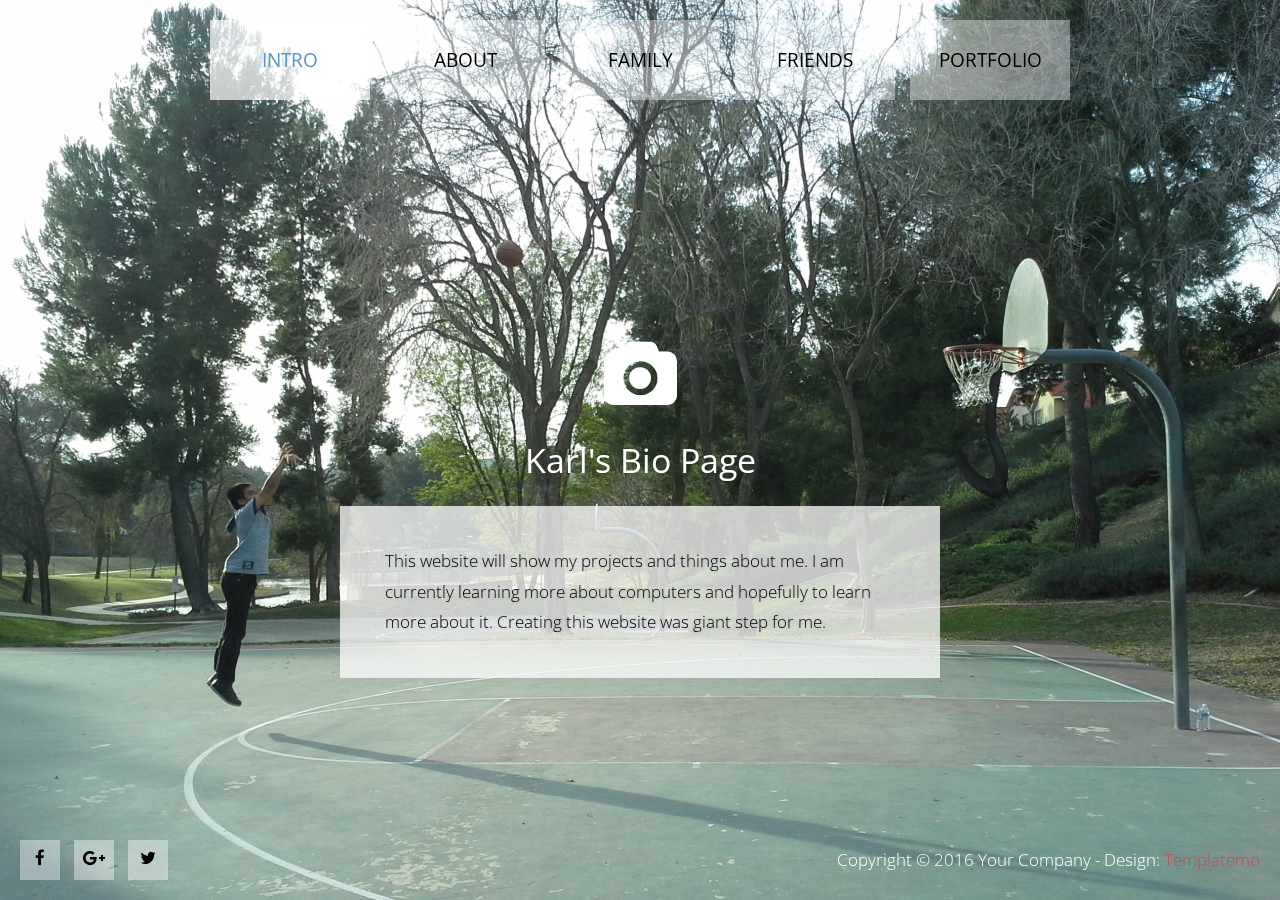
==== commit ab7f6783: "website3.0" ====
--- a/index.html
+++ b/index.html
@@ -72,7 +72,7 @@
                                     <i class="fa fa-4x fa-camera tm-icon"></i>
                                     <h2 class="tm-site-name">Karl's Bio Page</h2>
                                     <div class="tm-bg-white-translucent text-xs-left tm-textbox tm-textbox-1-col">
-                                        <p class="tm-text">This website will show my projects and things about me. I am currently learning nore about computers and hopefully to learn more about it. Creating this website was giant step for me.</p>
+                                        <p class="tm-text">This website will show my projects and things about me. I am currently learning more about computers and hopefully to learn more about it. Creating this website was giant step for me.</p>
 
                                     </div>
                                 </div>
@@ -189,9 +189,15 @@
 									
                             
                                         <div class="tm-bg-white-translucent text-xs-left tm-textbox tm-2-col-textbox">
+                                            <h3>Simulation Project</h3>
+                                                <a href='portfolio/leader_project.zip'>
+                                                <img src='portfolio/img/leader.PNG' width='550' height='500'>
+                                                </a>
+                                                
+                                            <p>This is a simulation that we had to create based on Machiavelli's excerpt "The Prince"</p>
 											<h3>Data Project</h3>
 												<a href="Portfolio/data_project.zip">
-												<img src="portfolio/img/us_debt.PNG" width='550' height '500'>
+												<img src="portfolio/img/us_debt.PNG" width='550' height='500'>
 												</a>
                                     
 											<p>This is me and my partner's data project. It is about the US national debt and how it connects with employment.</p>
@@ -202,10 +208,6 @@
 										
 											<p>This was my first app with Python. It is a game of simon says(Math Version). It had to be fun for the user to play.</p>
 										
-											<h3>Scottsboro Boys</h3>
-												<a href="https://repl.it/DcPd/9">
-												<img src="portfolio/img/project.JPG" width="500" height="150">
-												</a>
 											<h3>Scottsboro Boys</h3>
 												<a href="https://repl.it/DcPd/9">
 												<img src="portfolio/img/project.JPG" width="500" height="150">
